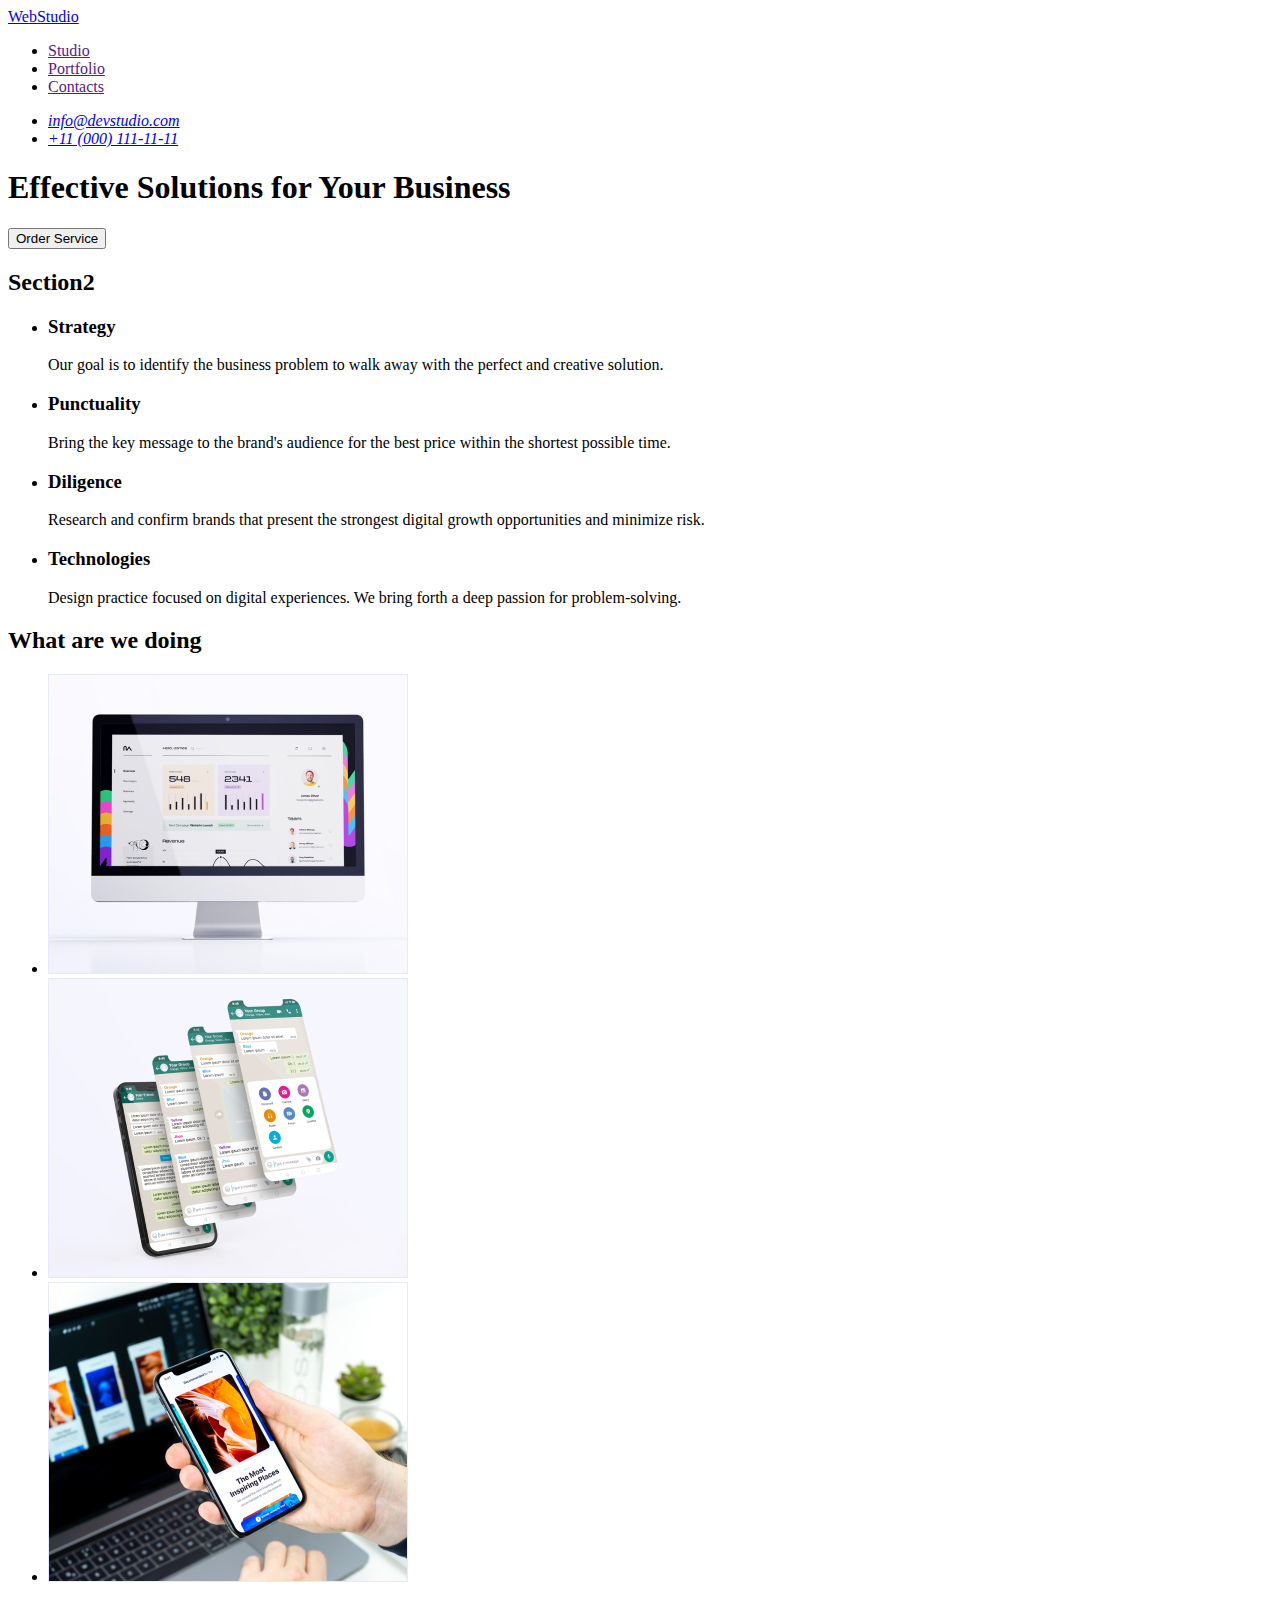
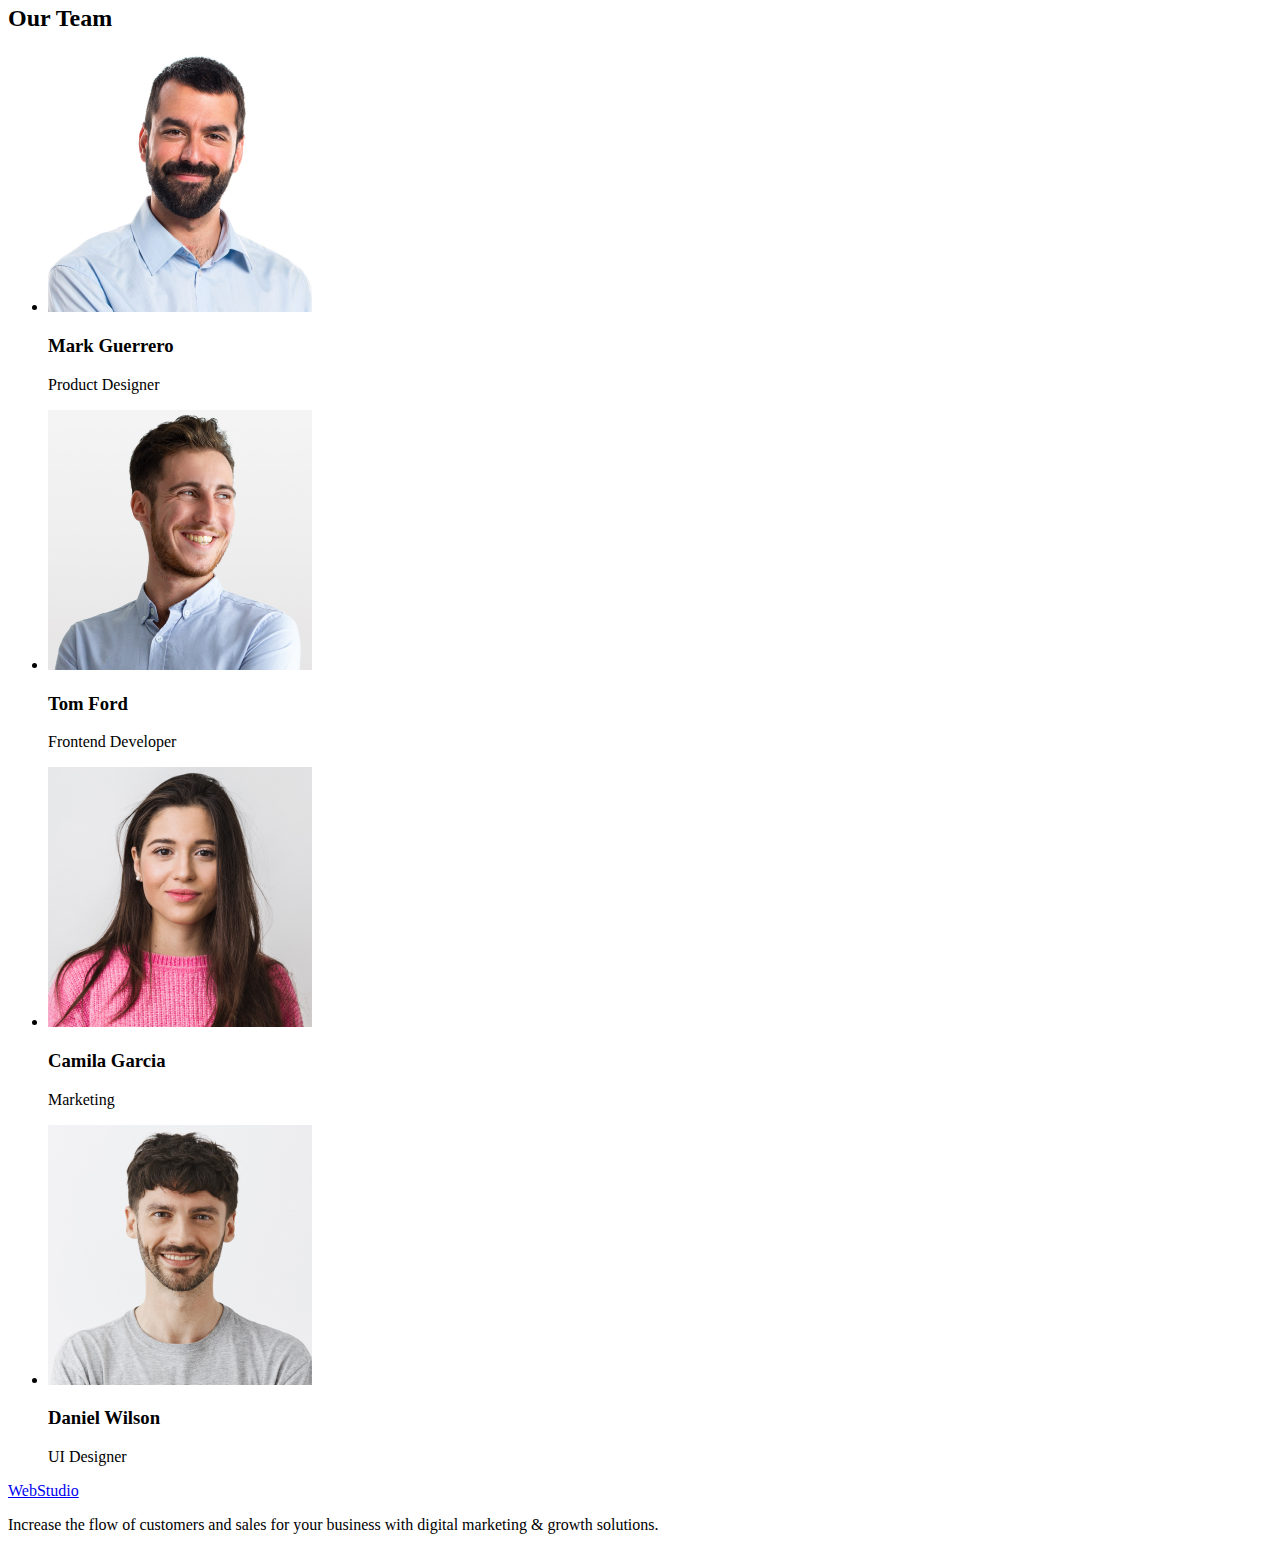
==== index.html @ 8bf3f23f "Initial commit" ====
<!DOCTYPE html>
<html lang="en">
<head>
    <meta charset="UTF-8">
    <meta http-equiv="X-UA-Compatible" content="IE=edge">
    <meta name="viewport" content="width=device-width, initial-scale=1.0">
    <title>Document</title>
</head>
<body>
    <!-- Header section -->
    <header>
        <nav>
            <a href="./index.html">WebStudio</a>
            <ul>
                <li>
                    <a href="">Studio</a>
                </li>
                <li>
                    <a href="">Portfolio</a>
                </li>
                <li>
                    <a href="">Contacts</a>
                </li>
            </ul>
        </nav>
        <address>
            <ul>
                <li>
                    <a href="mailto:info@devstudio.com">info@devstudio.com</a>
                </li>
                <li>
                    <a href="tel:+110001111111">+11 (000) 111-11-11</a>
                </li>
            </ul>
        </address>
    </header>
    <main>

        <!-- Hero section -->
        <section>
            <h1>Effective Solutions for Your Business</h1>
            <button type="button">Order Service</button>
        </section>

        <!-- Section 1 -->
        <section>
            <h2>Section2</h2>
           <ul>
            <li>
                <h3>Strategy</h3>
                <p>Our goal is to identify the business
                problem to walk away with the perfect and creative solution.</p>
            </li>
            <li>
                <h3>Punctuality</h3>
                <p>Bring the key message to the brand's audience for the best price within the shortest possible time.</p>
            </li>
            <li>
                <h3>Diligence</h3>
                <p>Research and confirm brands that present the strongest digital growth opportunities and minimize risk.</p>
            </li>
            <li>
                <h3>Technologies</h3>
                <p>Design practice focused on digital experiences. We bring forth a deep passion for problem-solving.</p>
            </li>
           </ul>
        </section>

        <!-- Section 2 -->
        <section>
            <h2>What are we doing</h2>
            <ul>
                <li>
                    <img src="./images/rectangle-71.jpg" alt="Computer Screen" width="360" height="300">
                </li>
                <li>
                    <img src="./images/rectangle-72.jpg" alt="Phone Screen" width="360" height="300" >
                </li>
                <li>
                    <img src="./images/rectangle-73.jpg" alt="Computer and Phone" width="360" height="300">
                </li>
            </ul>
        </section>

        <!-- Section 3 -->
        <section>
            <h2>Our Team</h2>
            <ul>
                <li>
                    <img src="./images/team/team1.jpg" alt="Mark Guerrero" width="264" height="260"> 
                        <h3>Mark Guerrero</h3>
                            <p>Product Designer</p>  
                </li>
                <li>
                    <img src="./images/team/team2.jpg" alt="Tom Ford" width="264" height="260"> 
                        <h3>Tom Ford</h3>
                            <p>Frontend Developer</p>
                </li>
                <li>
                    <img src="./images/team/team3.jpg" alt="Camila Garcia" width="264" height="260"> 
                        <h3>Camila Garcia</h3>
                            <p>Marketing</p>   
                </li>
                <li>
                    <img src="./images/team/team4.jpg" alt="Daniel Wilson" width="264" height="260"> 
                        <h3>Daniel Wilson</h3>
                            <p>UI Designer</p>  
                </li>
            </ul>
        </section>

    </main>
    <!-- Footer section -->
    <footer>
        <a href="./index.html">WebStudio</a>
        <p>Increase the flow of customers and sales for your business with digital marketing & growth solutions.</p>
    </footer>
</body>
</html>
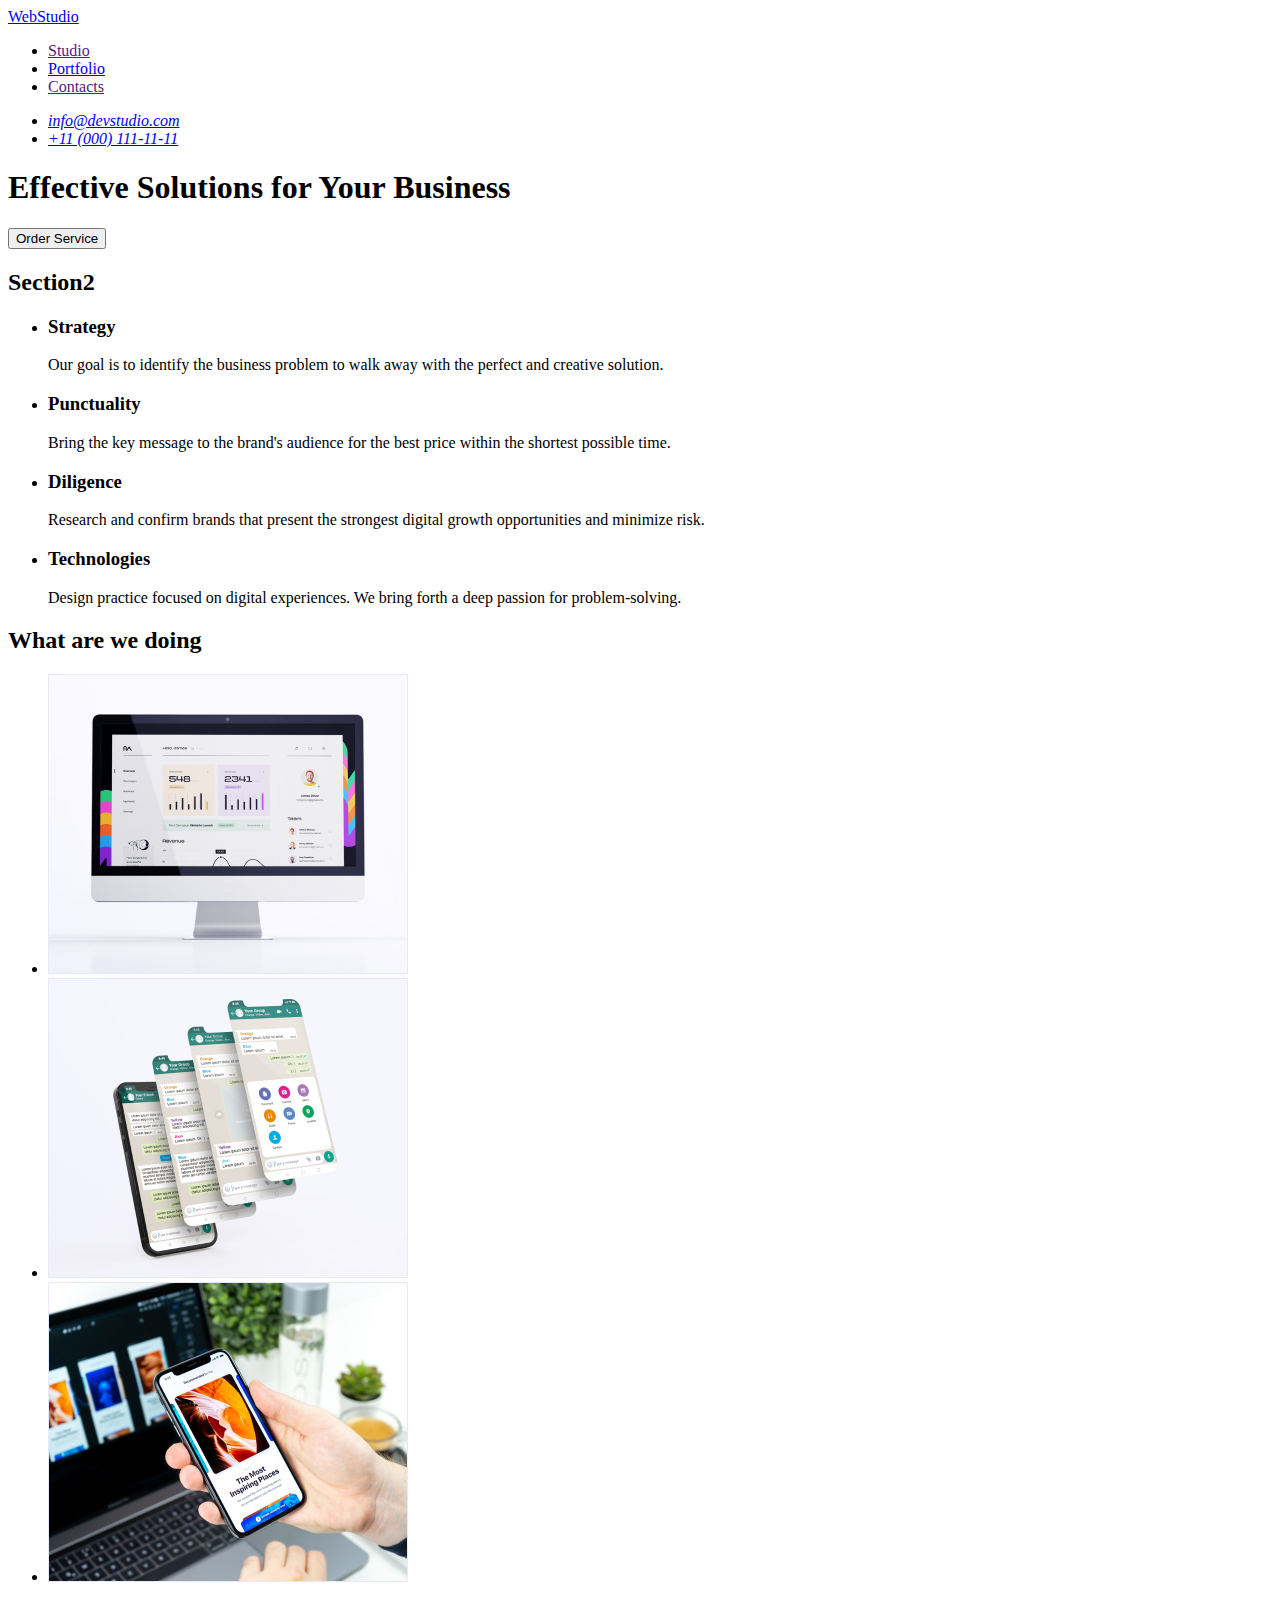
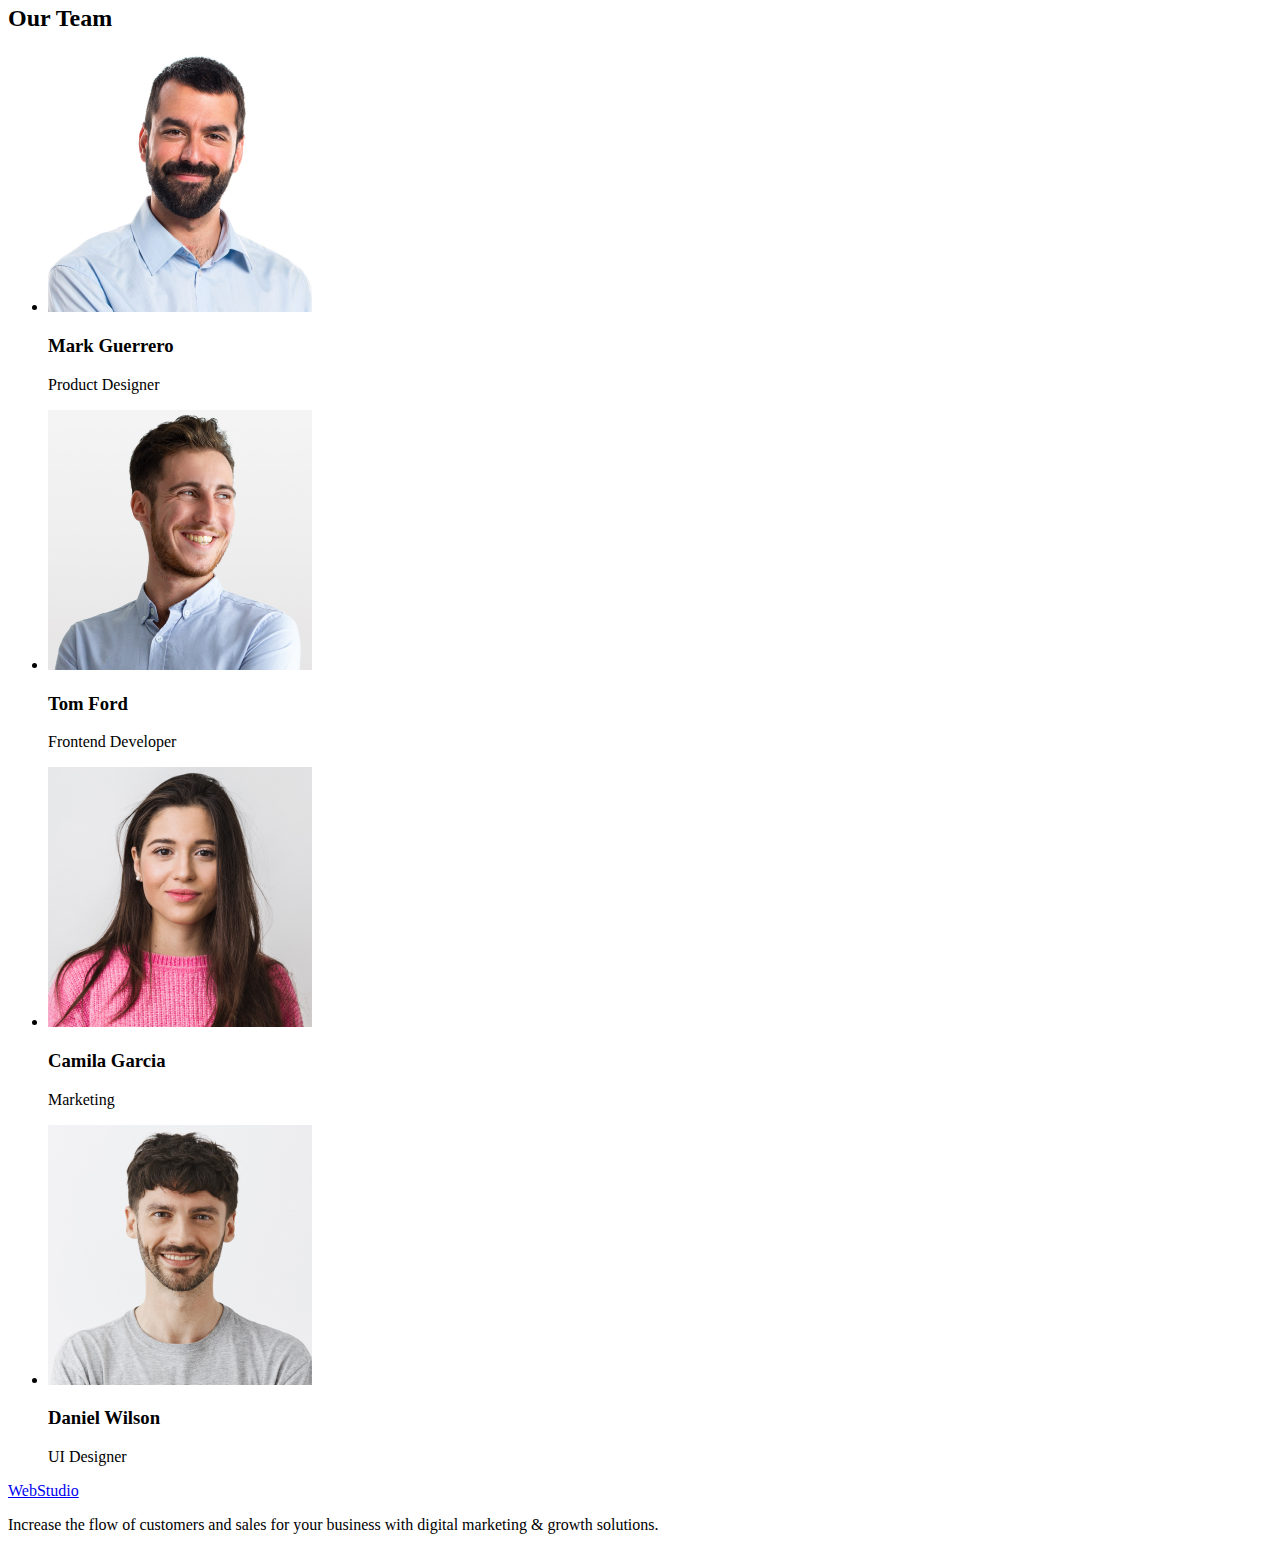
==== commit 32378236: "HW02" ====
--- a/index.html
+++ b/index.html
@@ -16,7 +16,7 @@
                     <a href="">Studio</a>
                 </li>
                 <li>
-                    <a href="">Portfolio</a>
+                    <a href="./portfolio.html">Portfolio</a>
                 </li>
                 <li>
                     <a href="">Contacts</a>
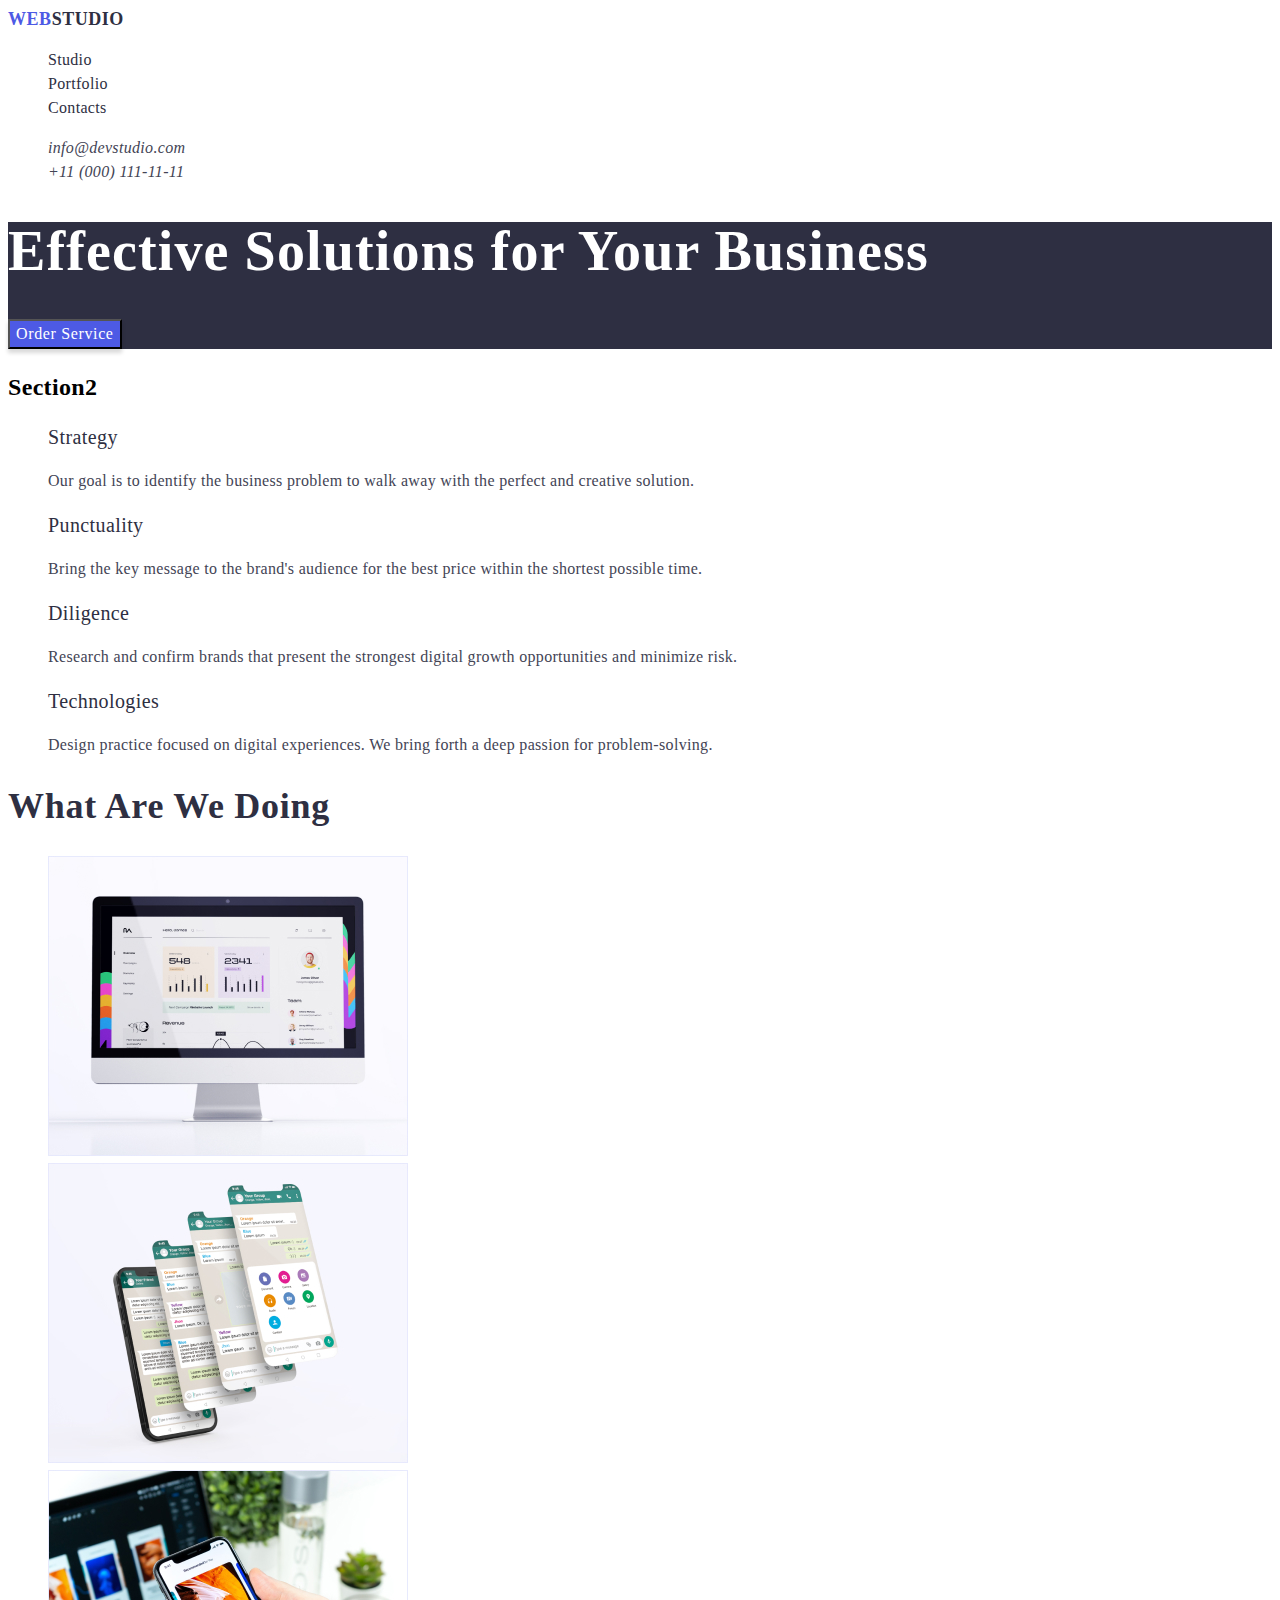
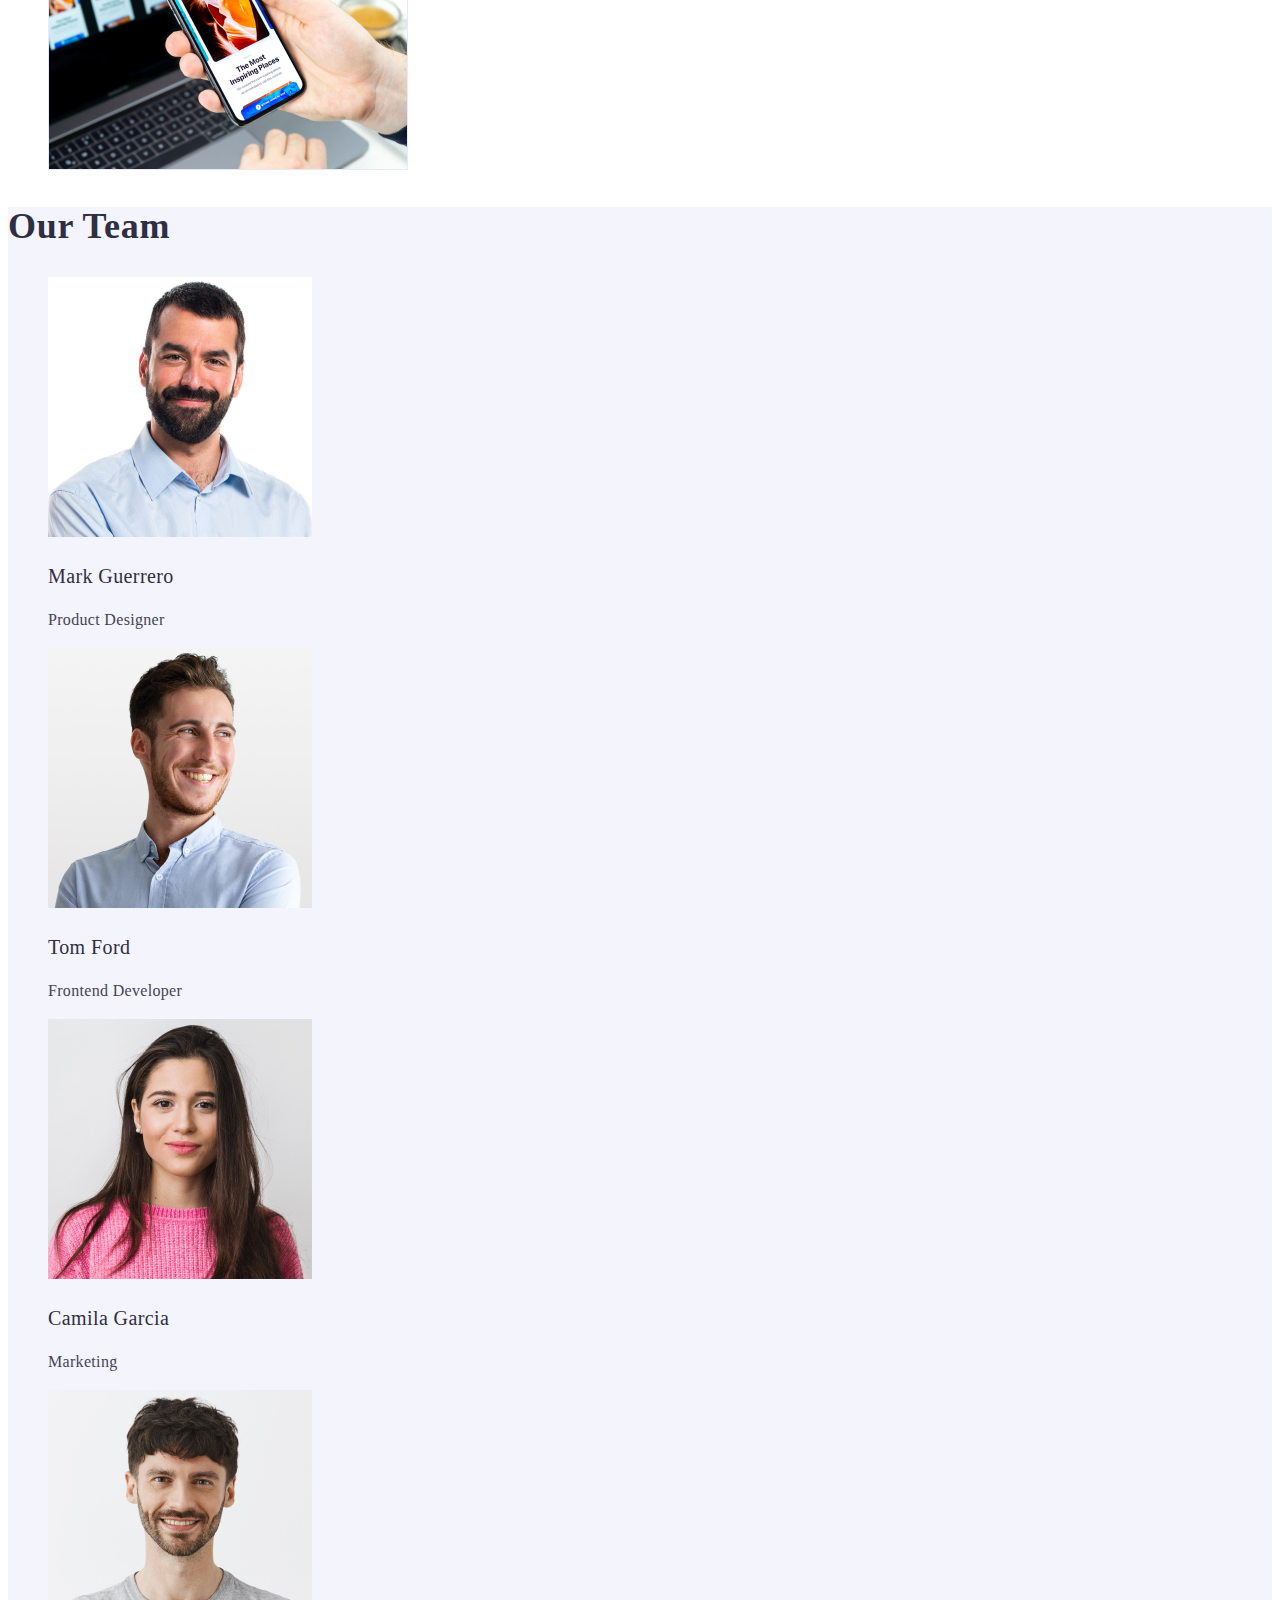
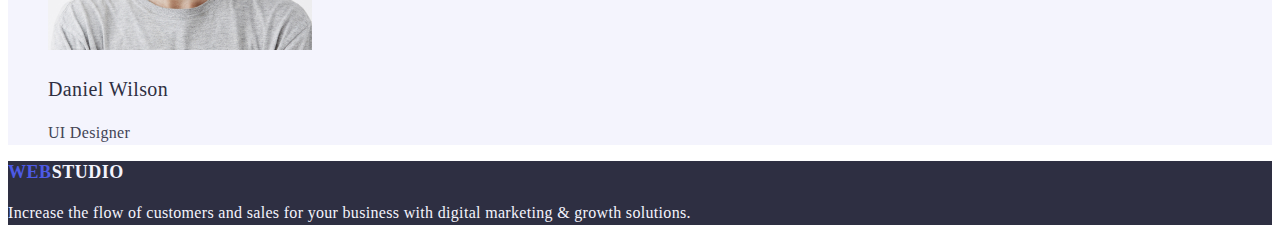
==== commit 045d1345: "HW02" ====
--- a/index.html
+++ b/index.html
@@ -5,31 +5,40 @@
     <meta http-equiv="X-UA-Compatible" content="IE=edge">
     <meta name="viewport" content="width=device-width, initial-scale=1.0">
     <title>Document</title>
+
+    <link rel="preconnect" href="https://fonts.googleapis.com">
+    <link rel="preconnect" href="https://fonts.gstatic.com" crossorigin>
+    <link
+        href="https://fonts.googleapis.com/css2?family=Montserrat:wght@400;500;600&family=Roboto:wght@400;500;700;900&display=swap"
+        rel="stylesheet">
+
+    <!-- Styles -->
+    <link rel="stylesheet" href="./css/styles.css">
 </head>
 <body>
     <!-- Header section -->
     <header>
         <nav>
-            <a href="./index.html">WebStudio</a>
-            <ul>
+            <a class="main-logo link" href="./index.html">Web<span class="header-logo-link">Studio</span></a>
+            <ul class="list">
                 <li>
-                    <a href="">Studio</a>
+                    <a class="header-link link" href="./index.html">Studio</a>
                 </li>
                 <li>
-                    <a href="./portfolio.html">Portfolio</a>
+                    <a class="header-link link" href="./portfolio.html">Portfolio</a>
                 </li>
                 <li>
-                    <a href="">Contacts</a>
+                    <a class="header-link link" href="">Contacts</a>
                 </li>
             </ul>
         </nav>
         <address>
-            <ul>
+            <ul class="list">
                 <li>
-                    <a href="mailto:info@devstudio.com">info@devstudio.com</a>
+                    <a class="header-contact link" href="mailto:info@devstudio.com">info@devstudio.com</a>
                 </li>
                 <li>
-                    <a href="tel:+110001111111">+11 (000) 111-11-11</a>
+                    <a class="header-contact link" href="tel:+110001111111">+11 (000) 111-11-11</a>
                 </li>
             </ul>
         </address>
@@ -37,39 +46,39 @@
     <main>
 
         <!-- Hero section -->
-        <section>
-            <h1>Effective Solutions for Your Business</h1>
-            <button type="button">Order Service</button>
+        <section class="hero-footer">
+            <h1 class="hero-header">Effective Solutions for Your Business</h1>
+            <button class="btn" type="button">Order Service</button>
         </section>
 
         <!-- Section 1 -->
         <section>
             <h2>Section2</h2>
-           <ul>
+           <ul class="list">
             <li>
-                <h3>Strategy</h3>
-                <p>Our goal is to identify the business
+                <h3 class="text-h3">Strategy</h3>
+                <p class="text-p">Our goal is to identify the business
                 problem to walk away with the perfect and creative solution.</p>
             </li>
             <li>
-                <h3>Punctuality</h3>
-                <p>Bring the key message to the brand's audience for the best price within the shortest possible time.</p>
+                <h3 class="text-h3">Punctuality</h3>
+                <p class="text-p">Bring the key message to the brand's audience for the best price within the shortest possible time.</p>
             </li>
             <li>
-                <h3>Diligence</h3>
-                <p>Research and confirm brands that present the strongest digital growth opportunities and minimize risk.</p>
+                <h3 class="text-h3">Diligence</h3>
+                <p class="text-p">Research and confirm brands that present the strongest digital growth opportunities and minimize risk.</p>
             </li>
             <li>
-                <h3>Technologies</h3>
-                <p>Design practice focused on digital experiences. We bring forth a deep passion for problem-solving.</p>
+                <h3 class="text-h3">Technologies</h3>
+                <p class="text-p">Design practice focused on digital experiences. We bring forth a deep passion for problem-solving.</p>
             </li>
            </ul>
         </section>
 
         <!-- Section 2 -->
         <section>
-            <h2>What are we doing</h2>
-            <ul>
+            <h2 class="text-h2">What are we doing</h2>
+            <ul class="list">
                 <li>
                     <img src="./images/rectangle-71.jpg" alt="Computer Screen" width="360" height="300">
                 </li>
@@ -83,37 +92,37 @@
         </section>
 
         <!-- Section 3 -->
-        <section>
-            <h2>Our Team</h2>
-            <ul>
+        <section class="section-3">
+            <h2 class="text-h2">Our Team</h2>
+            <ul class="list">
                 <li>
                     <img src="./images/team/team1.jpg" alt="Mark Guerrero" width="264" height="260"> 
-                        <h3>Mark Guerrero</h3>
-                            <p>Product Designer</p>  
+                        <h3 class="text-h3">Mark Guerrero</h3>
+                            <p class="text-p">Product Designer</p>  
                 </li>
                 <li>
                     <img src="./images/team/team2.jpg" alt="Tom Ford" width="264" height="260"> 
-                        <h3>Tom Ford</h3>
-                            <p>Frontend Developer</p>
+                        <h3 class="text-h3">Tom Ford</h3>
+                            <p class="text-p">Frontend Developer</p>
                 </li>
                 <li>
                     <img src="./images/team/team3.jpg" alt="Camila Garcia" width="264" height="260"> 
-                        <h3>Camila Garcia</h3>
-                            <p>Marketing</p>   
+                        <h3 class="text-h3">Camila Garcia</h3>
+                            <p class="text-p">Marketing</p>   
                 </li>
                 <li>
                     <img src="./images/team/team4.jpg" alt="Daniel Wilson" width="264" height="260"> 
-                        <h3>Daniel Wilson</h3>
-                            <p>UI Designer</p>  
+                        <h3 class="text-h3">Daniel Wilson</h3>
+                            <p class="text-p">UI Designer</p>  
                 </li>
             </ul>
         </section>
 
     </main>
     <!-- Footer section -->
-    <footer>
-        <a href="./index.html">WebStudio</a>
-        <p>Increase the flow of customers and sales for your business with digital marketing & growth solutions.</p>
+    <footer class="hero-footer">
+        <a class="main-logo link" href="./index.html">Web<span class="footer-logo-link">Studio</span></a>
+        <p class="footer-text">Increase the flow of customers and sales for your business with digital marketing & growth solutions.</p>
     </footer>
 </body>
 </html>--- a/css/styles.css
+++ b/css/styles.css
@@ -0,0 +1,164 @@
+
+/* Base styles */
+body {
+    font-family: Roboto sans-serif;
+    font-size: 16px;
+    line-height: 1.5;
+    letter-spacing: 0.02em;
+}
+
+/* reset */
+.link {
+    text-decoration: none;
+}
+.list {
+    list-style: none;
+}
+
+
+/* Header Styles */
+.main-logo {
+    font-weight: 800;
+    font-size: 18px;
+    line-height: 1.17;
+    letter-spacing: 0.03em;
+    text-transform: uppercase;
+    /* IRIS */
+    color: #4D5AE5;
+}
+.header-logo-link {
+        font-weight: 800;
+        font-size: 18px;
+        line-height: 1.17;
+        letter-spacing: 0.03em;
+        text-transform: uppercase;
+        /* NAVY BLUE */
+        color: #2E2F42;
+}
+.header-link {
+    font-weight: 500;
+    font-size: 16px;
+    line-height: 1.5;
+    /* identical to box height, or 150% */
+    letter-spacing: 0.02em;
+    /* NAVY BLUE */
+    color: #2E2F42;
+}
+.header-link:hover,
+.header-link:focus {
+    font-weight: 500;
+    font-size: 16px;
+    line-height: 1.5;
+    /* identical to box height, or 150% */
+    letter-spacing: 0.02em;
+    /* OCEAN */
+    color: #404BBF;
+}
+.header-contact {
+    font-weight: 400;
+    font-size: 16px;
+    line-height: 1.5;
+    /* identical to box height, or 150% */
+    letter-spacing: 0.02em;
+    /* SLATE */
+    color: #434455;
+}
+.header-contact:hover,
+.header-contact:focus {
+    font-weight: 400;
+    font-size: 16px;
+    line-height: 1.5;
+    /* identical to box height, or 150% */
+    letter-spacing: 0.02em;
+    /* OCEAN */
+    color: #404BBF;
+}
+
+.text-h2 {
+    font-weight: 700;
+    font-size: 36px;
+    line-height: 1.1;
+    letter-spacing: 0.02em;
+    text-transform: capitalize;
+    /* NAVY BLUE */
+    color: #2E2F42;
+}
+.text-h3 {
+    font-weight: 500;
+    font-size: 20px;
+    line-height: 1.2;
+    letter-spacing: 0.02em;
+    /* NAVY BLUE */
+    color: #2E2F42;
+}
+
+.text-p {
+    font-weight: 400;
+    font-size: 16px;
+    line-height: 1.5;
+    letter-spacing: 0.02em;
+    /* SLATE */
+    color: #434455;
+}
+
+/* Button */
+.btn {
+    font-family: inherit;
+    font-weight: 500;
+    font-size: 16px;
+    line-height: 1.5;
+    /* identical to box height, or 150% */
+    letter-spacing: 0.04em;
+    /* WHITE */
+    color: #FFFFFF;
+    /* IRIS */
+    background: #4D5AE5;
+    box-shadow: 0px 4px 4px rgba(0, 0, 0, 0.15);
+    cursor: pointer;
+}
+.btn:hover,
+.btn:focus {
+    /* OCEAN */
+    background: #404BBF;
+}
+
+/* Section 3 */
+.section-3 {
+    /* CLOUD */
+    background-color: #F4F4FD;
+}
+
+
+/* Hero Footer */
+.hero-footer {
+    /* NAVY BLUE */
+    background: #2E2F42;
+}
+
+.hero-header {
+    font-weight: 700;
+    font-size: 56px;
+    line-height: 1.07;
+    letter-spacing: 0.02em;
+    /* WHITE */
+    color: #FFFFFF;
+}
+.footer-logo-link {
+        font-weight: 800;
+        font-size: 18px;
+        line-height: 1.17;
+        /* identical to box height, or 117% */
+        letter-spacing: 0.03em;
+        text-transform: uppercase;
+        /* CLOUD */
+        color: #F4F4FD;
+}
+
+.footer-text {
+    font-weight: 400;
+    font-size: 16px;
+    line-height: 1.5;
+    letter-spacing: 0.02em;
+    /* CLOUD */
+    color: #F4F4FD;
+}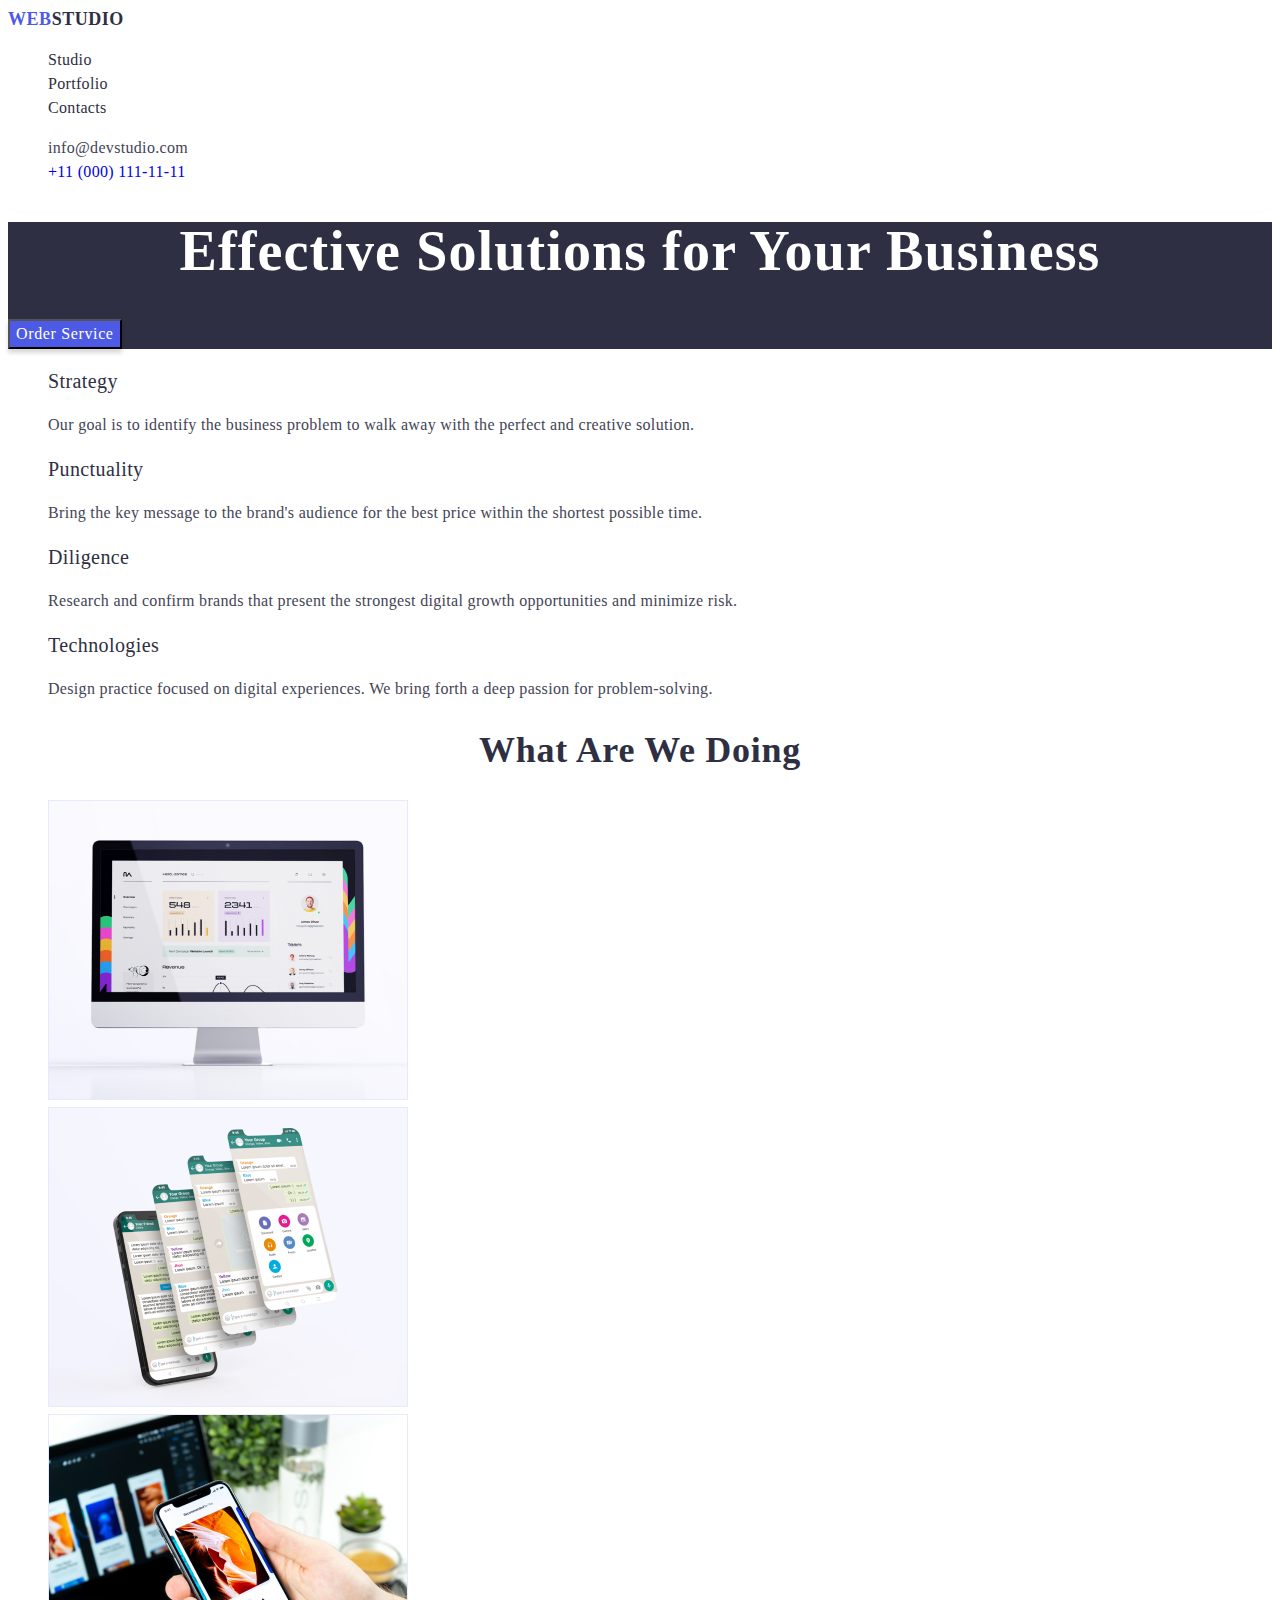
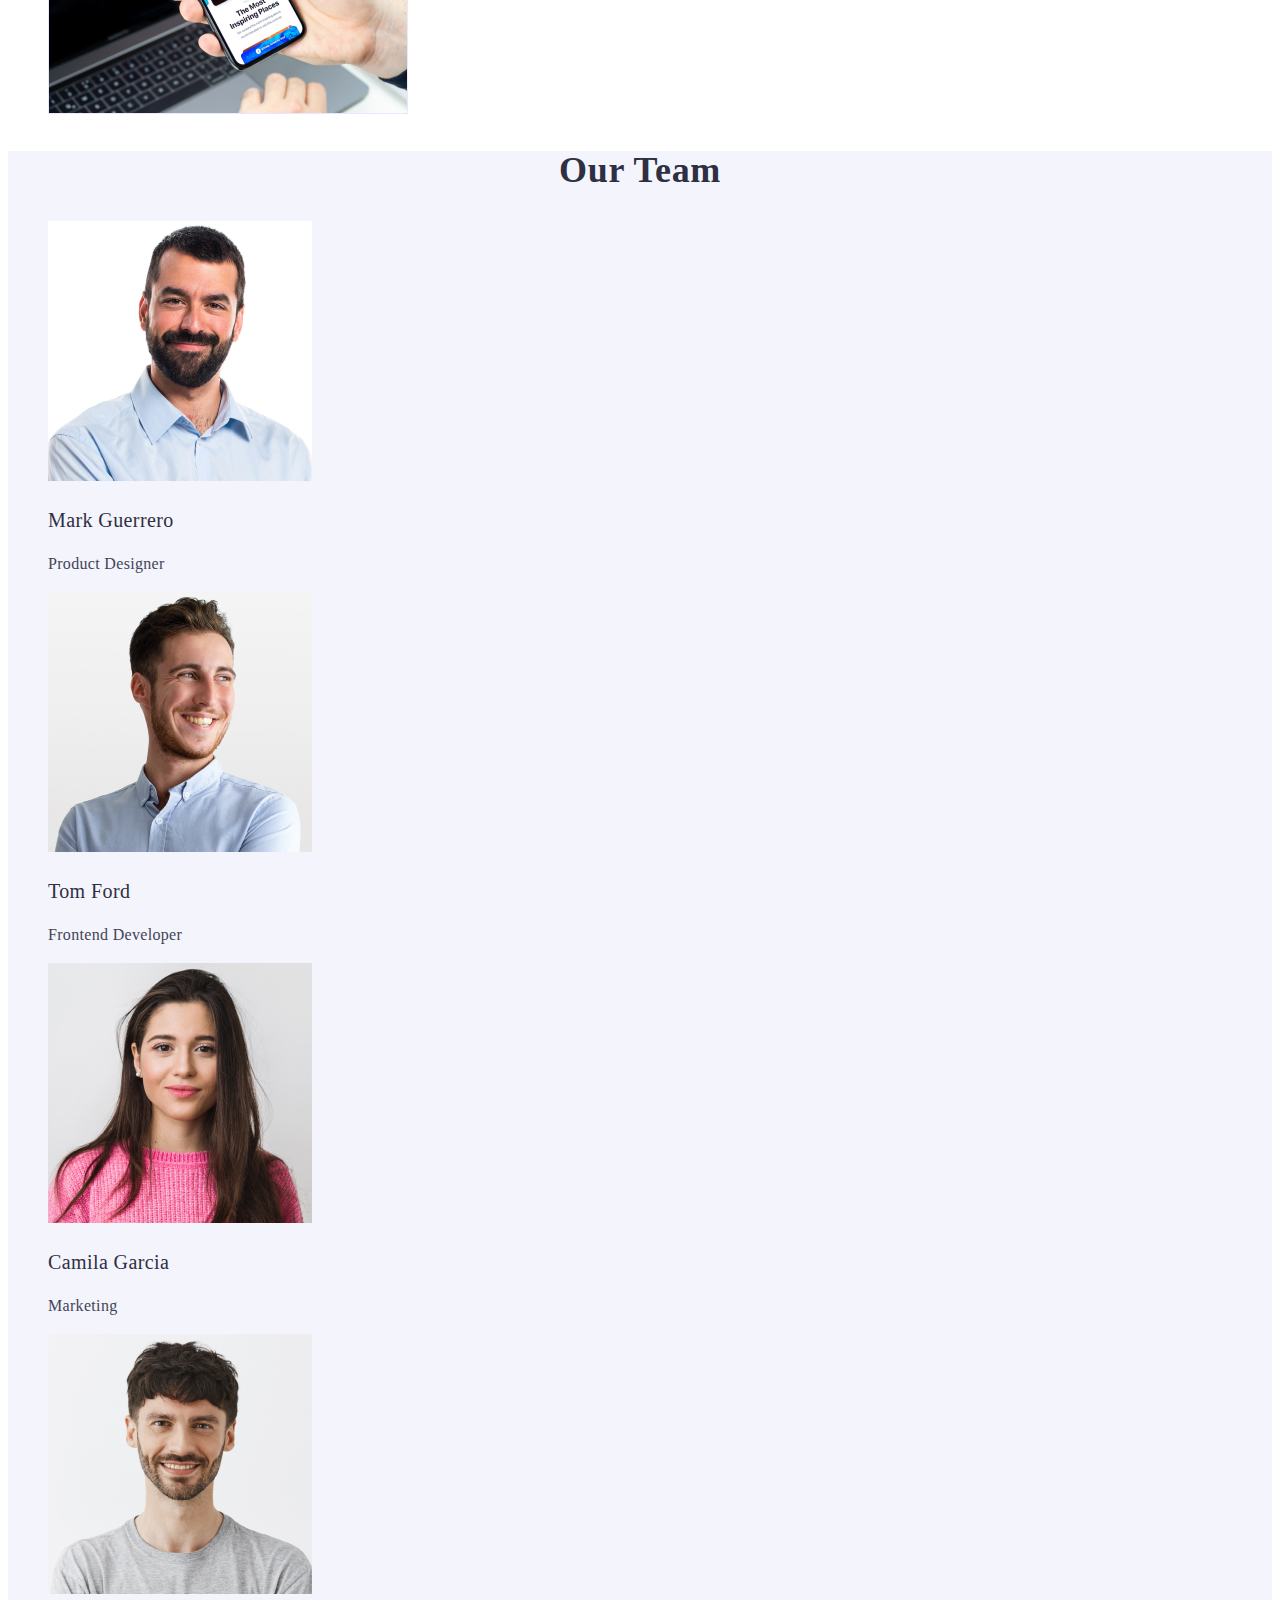
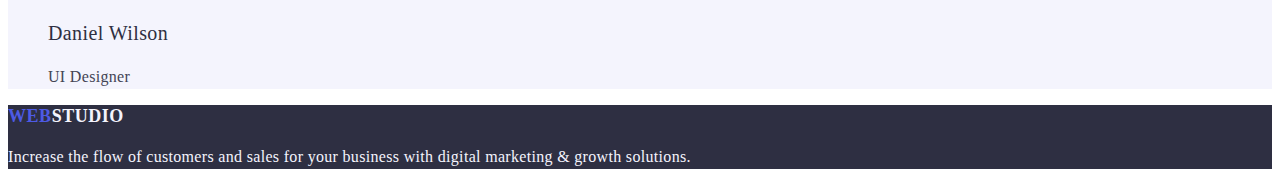
==== commit d368d169: "HW02" ====
--- a/index.html
+++ b/index.html
@@ -6,12 +6,18 @@
     <meta name="viewport" content="width=device-width, initial-scale=1.0">
     <title>Document</title>
 
+    <!-- Fonts -->
     <link rel="preconnect" href="https://fonts.googleapis.com">
     <link rel="preconnect" href="https://fonts.gstatic.com" crossorigin>
     <link
-        href="https://fonts.googleapis.com/css2?family=Montserrat:wght@400;500;600&family=Roboto:wght@400;500;700;900&display=swap"
-        rel="stylesheet">
-
+    href="https://fonts.googleapis.com/css2?family=Montserrat:wght@400;500;600&family=Roboto:wght@400;500;700;900&display=swap"
+    rel="stylesheet">
+    <link rel="preconnect" href="https://fonts.googleapis.com">
+    <link rel="preconnect" href="https://fonts.gstatic.com" crossorigin>
+    <link
+    href="https://fonts.googleapis.com/css2?family=Montserrat:wght@400;500;600&family=Raleway:wght@400;500;600;700;800&family=Roboto:wght@400;500;700;900&display=swap"
+    rel="stylesheet">
+    
     <!-- Styles -->
     <link rel="stylesheet" href="./css/styles.css">
 </head>
@@ -32,13 +38,13 @@
                 </li>
             </ul>
         </nav>
-        <address>
+        <address class="header-contact">
             <ul class="list">
                 <li>
                     <a class="header-contact link" href="mailto:info@devstudio.com">info@devstudio.com</a>
                 </li>
                 <li>
-                    <a class="header-contact link" href="tel:+110001111111">+11 (000) 111-11-11</a>
+                    <a class="header- contact link" href="tel:+110001111111">+11 (000) 111-11-11</a>
                 </li>
             </ul>
         </address>
@@ -53,7 +59,7 @@
 
         <!-- Section 1 -->
         <section>
-            <h2>Section2</h2>
+            <h2 class="text-h2" hidden="hidden">Section2</h2>
            <ul class="list">
             <li>
                 <h3 class="text-h3">Strategy</h3>
--- a/css/styles.css
+++ b/css/styles.css
@@ -1,10 +1,20 @@
+:root {
+    --background: #FFFFFF;
+    --iris: #4D5AE5;
+    --navy-blue: #2E2F42;
+    --ocean: #404BBF;
+    --slate: #434455;
+    --cloud: #F4F4FD;
+}
 
 /* Base styles */
 body {
-    font-family: Roboto sans-serif;
+    font-family: "Roboto" sans-serif;
     font-size: 16px;
     line-height: 1.5;
     letter-spacing: 0.02em;
+    color: #434455;
+    background-color: var(--background);
 }
 
 /* reset */
@@ -18,78 +28,70 @@
 
 /* Header Styles */
 .main-logo {
+    font-family: "Roboto" sans-serif;
     font-weight: 800;
     font-size: 18px;
     line-height: 1.17;
     letter-spacing: 0.03em;
     text-transform: uppercase;
-    /* IRIS */
-    color: #4D5AE5;
+    color: var(--iris);
 }
 .header-logo-link {
-        font-weight: 800;
-        font-size: 18px;
-        line-height: 1.17;
-        letter-spacing: 0.03em;
-        text-transform: uppercase;
-        /* NAVY BLUE */
-        color: #2E2F42;
+    font-weight: 800;
+    font-size: 18px;
+    line-height: 1.17;
+    letter-spacing: 0.03em;
+    text-transform: uppercase;
+    color: var(--navy-blue)
 }
 .header-link {
     font-weight: 500;
     font-size: 16px;
     line-height: 1.5;
-    /* identical to box height, or 150% */
     letter-spacing: 0.02em;
-    /* NAVY BLUE */
-    color: #2E2F42;
+    color: var(--navy-blue);
 }
 .header-link:hover,
 .header-link:focus {
     font-weight: 500;
     font-size: 16px;
     line-height: 1.5;
-    /* identical to box height, or 150% */
     letter-spacing: 0.02em;
-    /* OCEAN */
-    color: #404BBF;
+    color: var(--ocean);
 }
 .header-contact {
+    font-style: normal;
     font-weight: 400;
     font-size: 16px;
     line-height: 1.5;
-    /* identical to box height, or 150% */
     letter-spacing: 0.02em;
-    /* SLATE */
-    color: #434455;
+    color: var(--slate);
 }
 .header-contact:hover,
 .header-contact:focus {
     font-weight: 400;
     font-size: 16px;
     line-height: 1.5;
-    /* identical to box height, or 150% */
     letter-spacing: 0.02em;
-    /* OCEAN */
-    color: #404BBF;
+    color: var(--ocean);
 }
 
 .text-h2 {
+    line-height: 1.11;
+    text-align: center;
     font-weight: 700;
     font-size: 36px;
     line-height: 1.1;
     letter-spacing: 0.02em;
     text-transform: capitalize;
-    /* NAVY BLUE */
-    color: #2E2F42;
+    color: var(--navy-blue);
 }
 .text-h3 {
     font-weight: 500;
     font-size: 20px;
     line-height: 1.2;
     letter-spacing: 0.02em;
-    /* NAVY BLUE */
-    color: #2E2F42;
+    color: var(--navy-blue);
 }
 
 .text-p {
@@ -97,8 +99,7 @@
     font-size: 16px;
     line-height: 1.5;
     letter-spacing: 0.02em;
-    /* SLATE */
-    color: #434455;
+    color: var(--slate);
 }
 
 /* Button */
@@ -107,51 +108,43 @@
     font-weight: 500;
     font-size: 16px;
     line-height: 1.5;
-    /* identical to box height, or 150% */
     letter-spacing: 0.04em;
-    /* WHITE */
-    color: #FFFFFF;
-    /* IRIS */
-    background: #4D5AE5;
+    color: var(--background);
+    background: var(--iris);
     box-shadow: 0px 4px 4px rgba(0, 0, 0, 0.15);
     cursor: pointer;
 }
 .btn:hover,
 .btn:focus {
-    /* OCEAN */
-    background: #404BBF;
+    background: var(--ocean);
 }
 
 /* Section 3 */
 .section-3 {
-    /* CLOUD */
-    background-color: #F4F4FD;
+   background-color: var(--cloud);
 }
 
 
 /* Hero Footer */
 .hero-footer {
-    /* NAVY BLUE */
-    background: #2E2F42;
+    background: var(--navy-blue);
 }
 
 .hero-header {
+    text-align: center;
     font-weight: 700;
     font-size: 56px;
     line-height: 1.07;
     letter-spacing: 0.02em;
-    /* WHITE */
-    color: #FFFFFF;
+    color: var(--background);
 }
 .footer-logo-link {
         font-weight: 800;
         font-size: 18px;
         line-height: 1.17;
-        /* identical to box height, or 117% */
         letter-spacing: 0.03em;
         text-transform: uppercase;
-        /* CLOUD */
-        color: #F4F4FD;
+        color: var(--cloud);
 }
 
 .footer-text {
@@ -160,5 +153,5 @@
     line-height: 1.5;
     letter-spacing: 0.02em;
     /* CLOUD */
-    color: #F4F4FD;
+    color: var(--cloud);
 }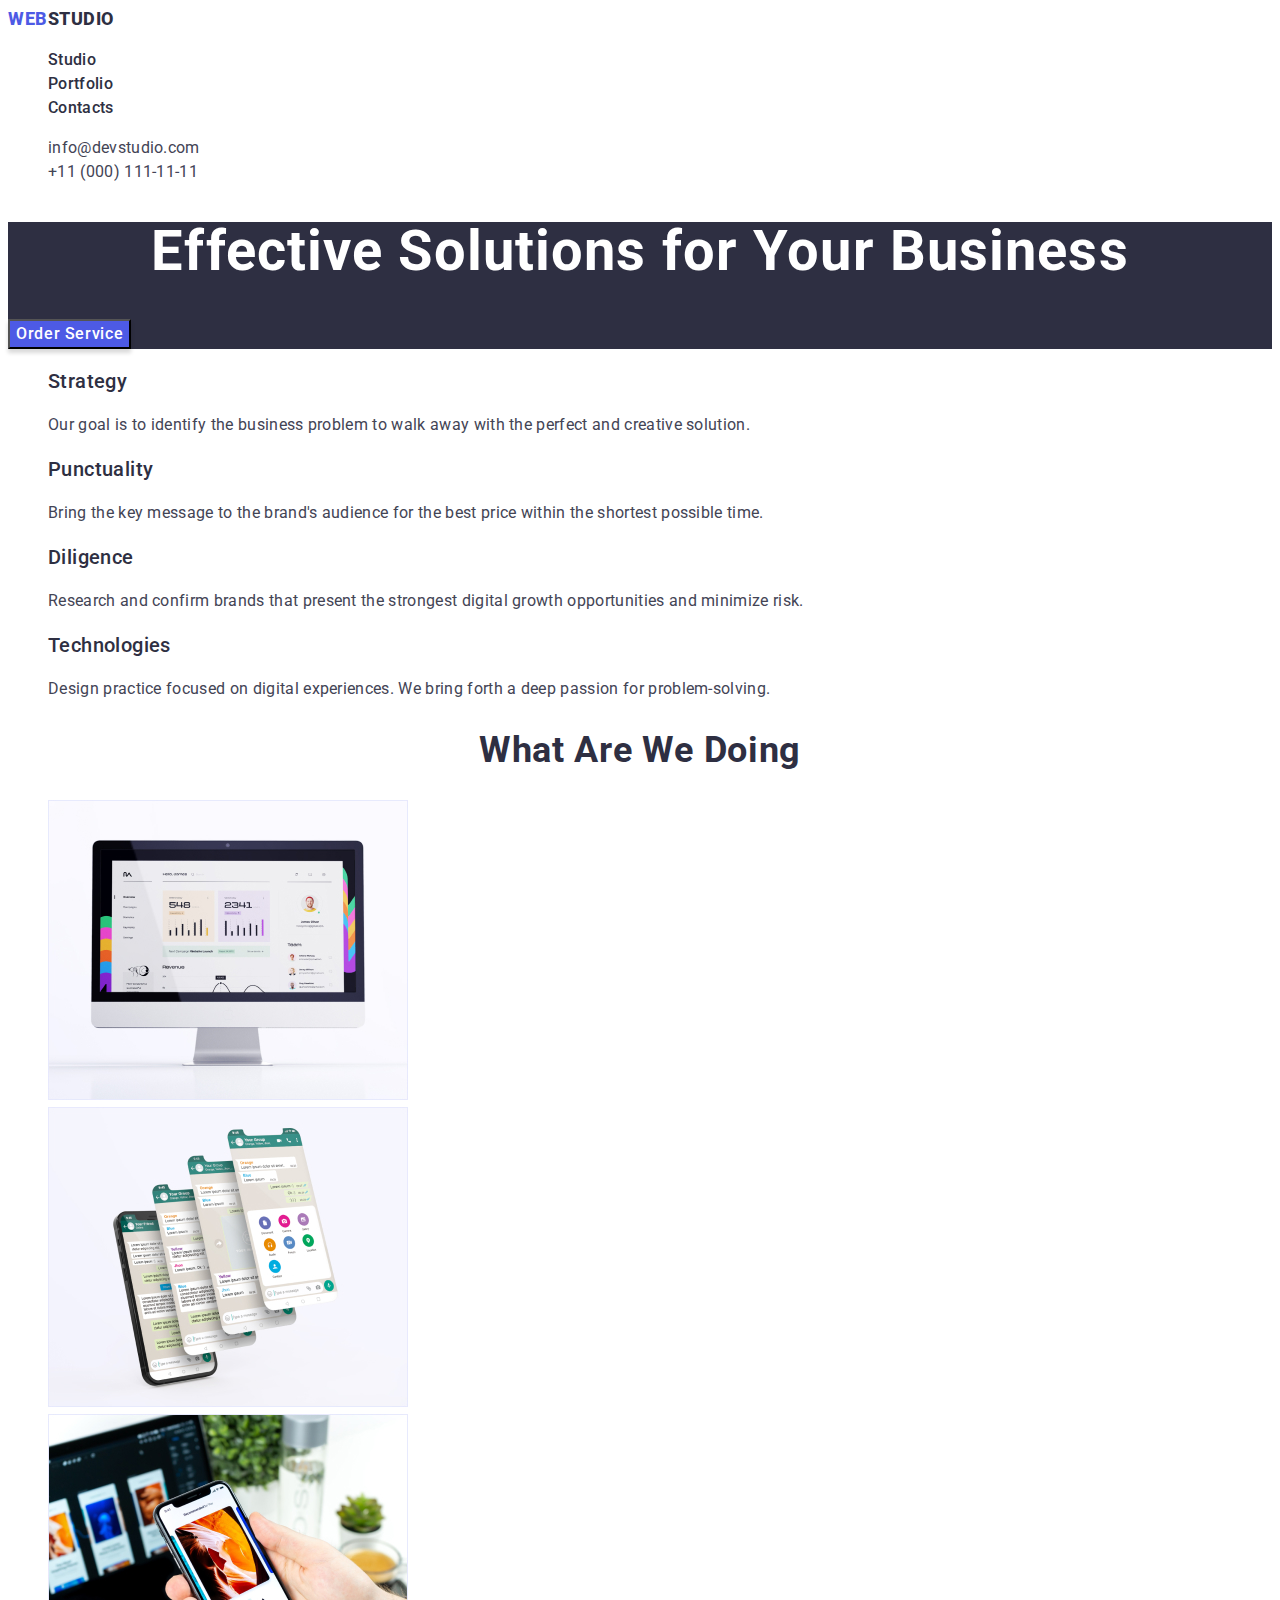
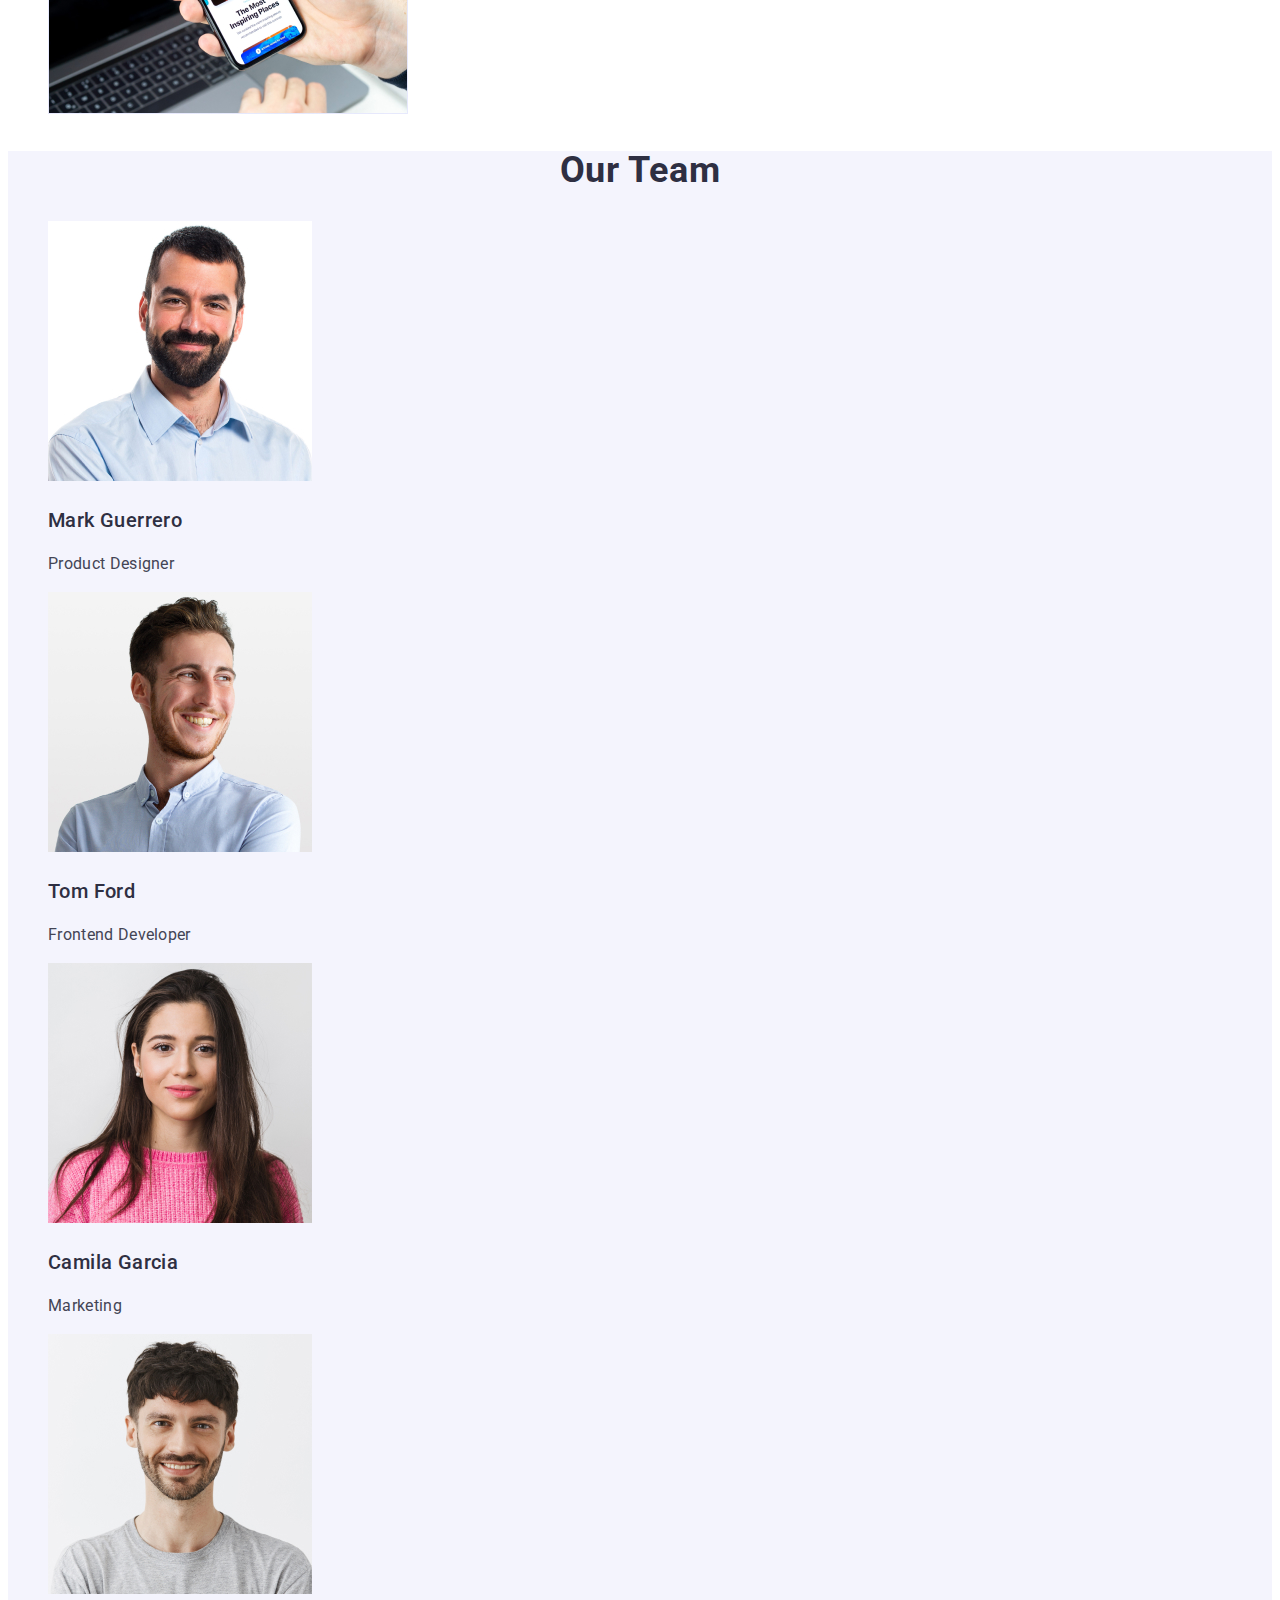
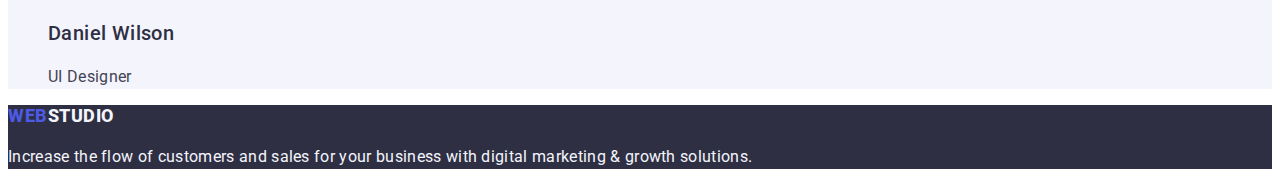
==== commit 1cf75249: "HW02" ====
--- a/index.html
+++ b/index.html
@@ -44,7 +44,7 @@
                     <a class="header-contact link" href="mailto:info@devstudio.com">info@devstudio.com</a>
                 </li>
                 <li>
-                    <a class="header- contact link" href="tel:+110001111111">+11 (000) 111-11-11</a>
+                    <a class="header-contact link" href="tel:+110001111111">+11 (000) 111-11-11</a>
                 </li>
             </ul>
         </address>
@@ -59,23 +59,23 @@
 
         <!-- Section 1 -->
         <section>
-            <h2 class="text-h2" hidden="hidden">Section2</h2>
+            <h2 class="text-header-two" hidden="hidden">Section2</h2>
            <ul class="list">
             <li>
-                <h3 class="text-h3">Strategy</h3>
+                <h3 class="text-header-three">Strategy</h3>
                 <p class="text-p">Our goal is to identify the business
                 problem to walk away with the perfect and creative solution.</p>
             </li>
             <li>
-                <h3 class="text-h3">Punctuality</h3>
+                <h3 class="text-header-three">Punctuality</h3>
                 <p class="text-p">Bring the key message to the brand's audience for the best price within the shortest possible time.</p>
             </li>
             <li>
-                <h3 class="text-h3">Diligence</h3>
+                <h3 class="text-header-three">Diligence</h3>
                 <p class="text-p">Research and confirm brands that present the strongest digital growth opportunities and minimize risk.</p>
             </li>
             <li>
-                <h3 class="text-h3">Technologies</h3>
+                <h3 class="text-header-three">Technologies</h3>
                 <p class="text-p">Design practice focused on digital experiences. We bring forth a deep passion for problem-solving.</p>
             </li>
            </ul>
@@ -83,7 +83,7 @@
 
         <!-- Section 2 -->
         <section>
-            <h2 class="text-h2">What are we doing</h2>
+            <h2 class="text-header-two">What are we doing</h2>
             <ul class="list">
                 <li>
                     <img src="./images/rectangle-71.jpg" alt="Computer Screen" width="360" height="300">
@@ -98,27 +98,27 @@
         </section>
 
         <!-- Section 3 -->
-        <section class="section-3">
-            <h2 class="text-h2">Our Team</h2>
+        <section class="section-three">
+            <h2 class="text-header-two">Our Team</h2>
             <ul class="list">
                 <li>
                     <img src="./images/team/team1.jpg" alt="Mark Guerrero" width="264" height="260"> 
-                        <h3 class="text-h3">Mark Guerrero</h3>
+                        <h3 class="text-header-three">Mark Guerrero</h3>
                             <p class="text-p">Product Designer</p>  
                 </li>
                 <li>
                     <img src="./images/team/team2.jpg" alt="Tom Ford" width="264" height="260"> 
-                        <h3 class="text-h3">Tom Ford</h3>
+                        <h3 class="text-header-three">Tom Ford</h3>
                             <p class="text-p">Frontend Developer</p>
                 </li>
                 <li>
                     <img src="./images/team/team3.jpg" alt="Camila Garcia" width="264" height="260"> 
-                        <h3 class="text-h3">Camila Garcia</h3>
+                        <h3 class="text-header-three">Camila Garcia</h3>
                             <p class="text-p">Marketing</p>   
                 </li>
                 <li>
                     <img src="./images/team/team4.jpg" alt="Daniel Wilson" width="264" height="260"> 
-                        <h3 class="text-h3">Daniel Wilson</h3>
+                        <h3 class="text-header-three">Daniel Wilson</h3>
                             <p class="text-p">UI Designer</p>  
                 </li>
             </ul>
--- a/css/styles.css
+++ b/css/styles.css
@@ -9,7 +9,7 @@
 
 /* Base styles */
 body {
-    font-family: "Roboto" sans-serif;
+    font-family: "Roboto", sans-serif;
     font-size: 16px;
     line-height: 1.5;
     letter-spacing: 0.02em;
@@ -28,7 +28,7 @@
 
 /* Header Styles */
 .main-logo {
-    font-family: "Roboto" sans-serif;
+    font-family: "Raleway" sans-serif;
     font-weight: 800;
     font-size: 18px;
     line-height: 1.17;
@@ -76,7 +76,7 @@
     color: var(--ocean);
 }
 
-.text-h2 {
+.text-header-two {
     line-height: 1.11;
     text-align: center;
     font-weight: 700;
@@ -86,7 +86,7 @@
     text-transform: capitalize;
     color: var(--navy-blue);
 }
-.text-h3 {
+.text-header-three {
     font-weight: 500;
     font-size: 20px;
     line-height: 1.2;
@@ -104,7 +104,7 @@
 
 /* Button */
 .btn {
-    font-family: inherit;
+    font-family: "Roboto", sans-serif;
     font-weight: 500;
     font-size: 16px;
     line-height: 1.5;
@@ -120,7 +120,7 @@
 }
 
 /* Section 3 */
-.section-3 {
+.section-three {
    background-color: var(--cloud);
 }
 
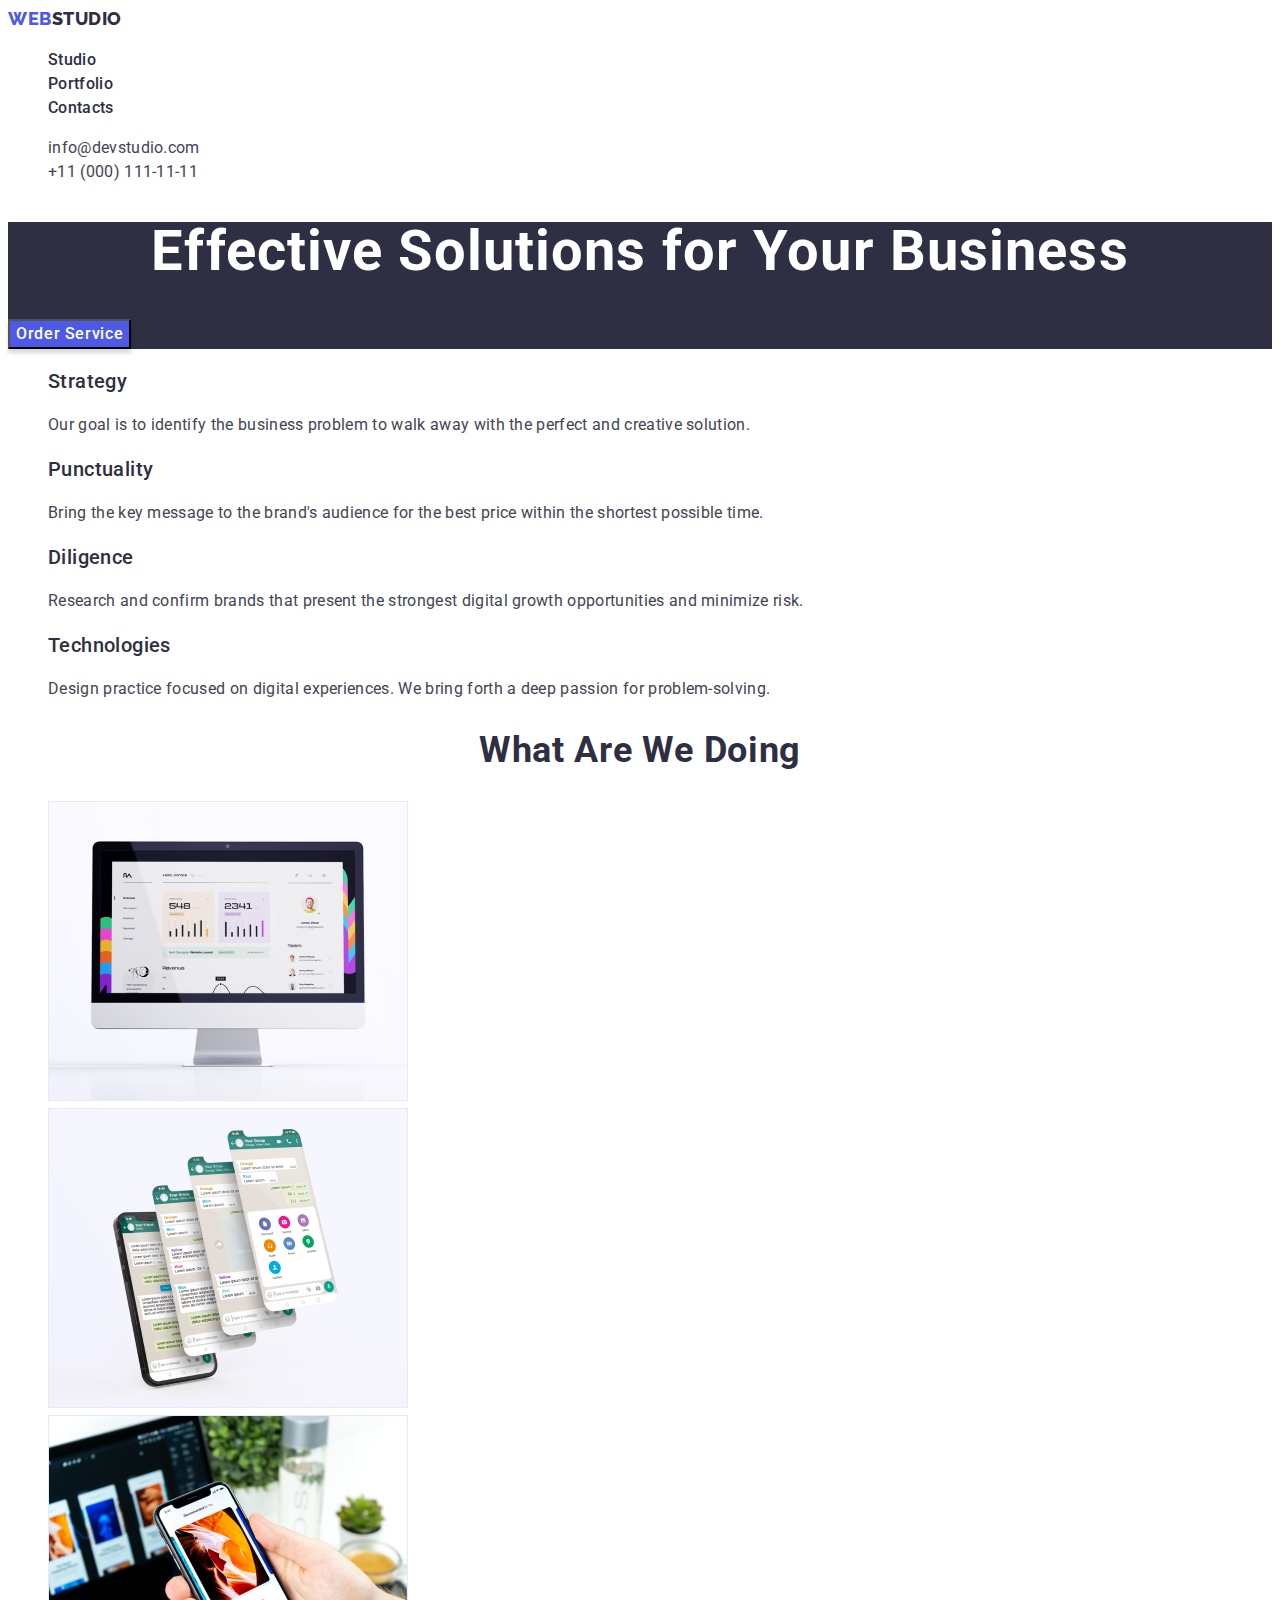
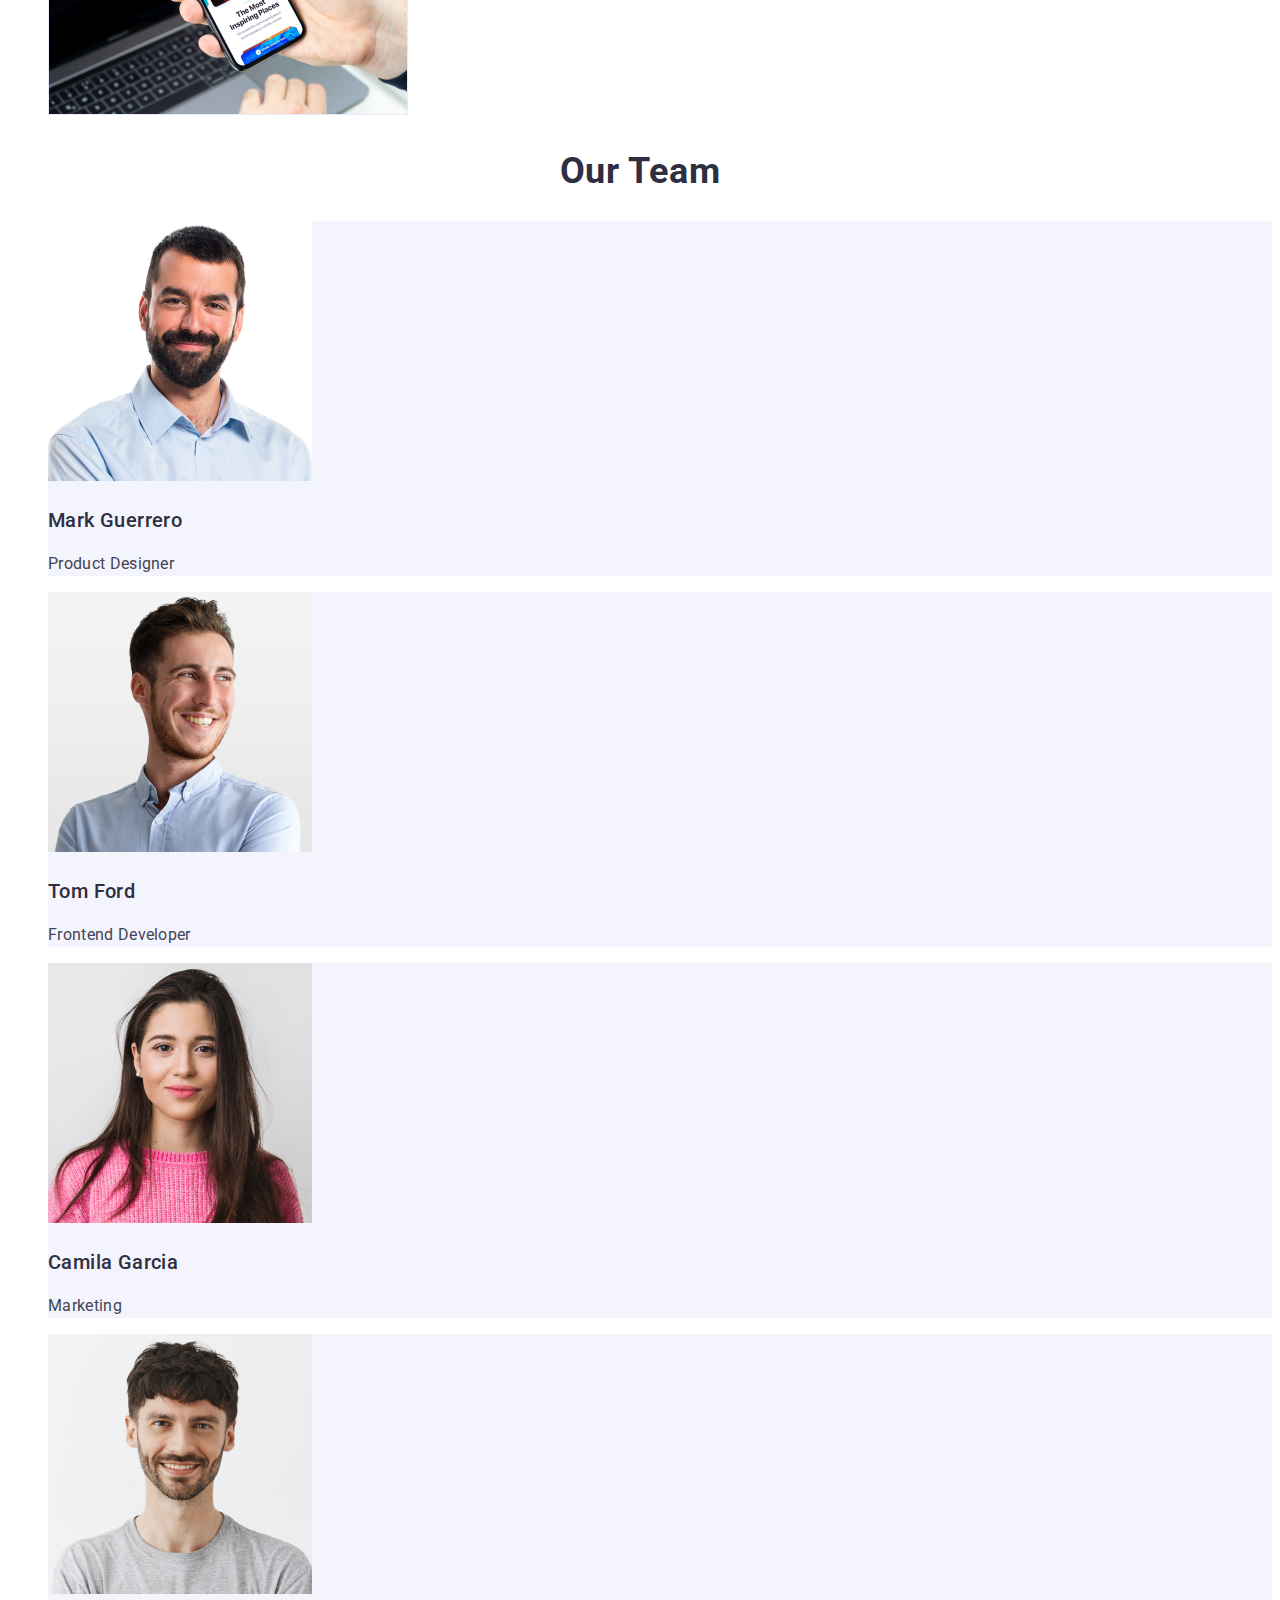
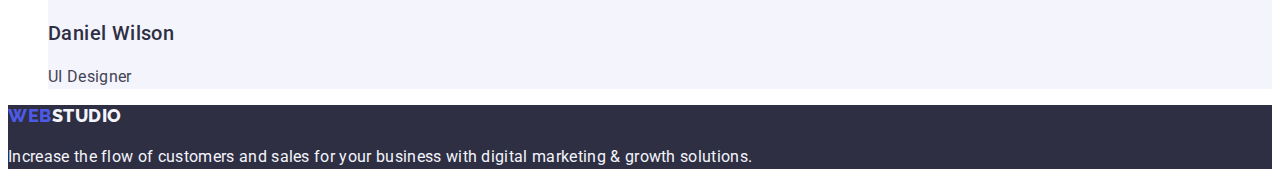
==== commit 4d43357c: "HW02" ====
--- a/index.html
+++ b/index.html
@@ -98,25 +98,25 @@
         </section>
 
         <!-- Section 3 -->
-        <section class="section-three">
+        <section>
             <h2 class="text-header-two">Our Team</h2>
             <ul class="list">
-                <li>
+                <li class="section-three">
                     <img src="./images/team/team1.jpg" alt="Mark Guerrero" width="264" height="260"> 
                         <h3 class="text-header-three">Mark Guerrero</h3>
                             <p class="text-p">Product Designer</p>  
                 </li>
-                <li>
+                <li class="section-three">
                     <img src="./images/team/team2.jpg" alt="Tom Ford" width="264" height="260"> 
                         <h3 class="text-header-three">Tom Ford</h3>
                             <p class="text-p">Frontend Developer</p>
                 </li>
-                <li>
+                <li class="section-three">
                     <img src="./images/team/team3.jpg" alt="Camila Garcia" width="264" height="260"> 
                         <h3 class="text-header-three">Camila Garcia</h3>
                             <p class="text-p">Marketing</p>   
                 </li>
-                <li>
+                <li class="section-three">
                     <img src="./images/team/team4.jpg" alt="Daniel Wilson" width="264" height="260"> 
                         <h3 class="text-header-three">Daniel Wilson</h3>
                             <p class="text-p">UI Designer</p>  
--- a/css/styles.css
+++ b/css/styles.css
@@ -23,12 +23,13 @@
 }
 .list {
     list-style: none;
+    background-color: #FFFFFF;
 }
 
 
 /* Header Styles */
 .main-logo {
-    font-family: "Raleway" sans-serif;
+    font-family: "Raleway", sans-serif;
     font-weight: 800;
     font-size: 18px;
     line-height: 1.17;
@@ -37,6 +38,7 @@
     color: var(--iris);
 }
 .header-logo-link {
+    font-family: "Raleway", sans-serif;
     font-weight: 800;
     font-size: 18px;
     line-height: 1.17;
@@ -77,11 +79,10 @@
 }
 
 .text-header-two {
-    line-height: 1.11;
     text-align: center;
     font-weight: 700;
     font-size: 36px;
-    line-height: 1.1;
+    line-height: 1.11;
     letter-spacing: 0.02em;
     text-transform: capitalize;
     color: var(--navy-blue);
@@ -115,8 +116,21 @@
     cursor: pointer;
 }
 .btn:hover,
-.btn:focus {
+.btn:focus,
+.btn-portfolio:hover,
+.btn-portfolio:focus {
     background: var(--ocean);
+}
+.btn-portfolio {
+    font-family: "Roboto", sans-serif;
+    font-weight: 500;
+    font-size: 16px;
+    line-height: 1.5;
+    letter-spacing: 0.04em;
+    color: var(--iris);
+    background: var(--cloud);
+    box-shadow: 0px 4px 4px rgba(0, 0, 0, 0.15);
+    cursor: pointer;
 }
 
 /* Section 3 */
@@ -139,12 +153,13 @@
     color: var(--background);
 }
 .footer-logo-link {
-        font-weight: 800;
-        font-size: 18px;
-        line-height: 1.17;
-        letter-spacing: 0.03em;
-        text-transform: uppercase;
-        color: var(--cloud);
+    font-family: "Raleway", sans-serif;
+    font-weight: 800;
+    font-size: 18px;
+    line-height: 1.17;
+    letter-spacing: 0.03em;
+    text-transform: uppercase;
+    color: var(--cloud);
 }
 
 .footer-text {
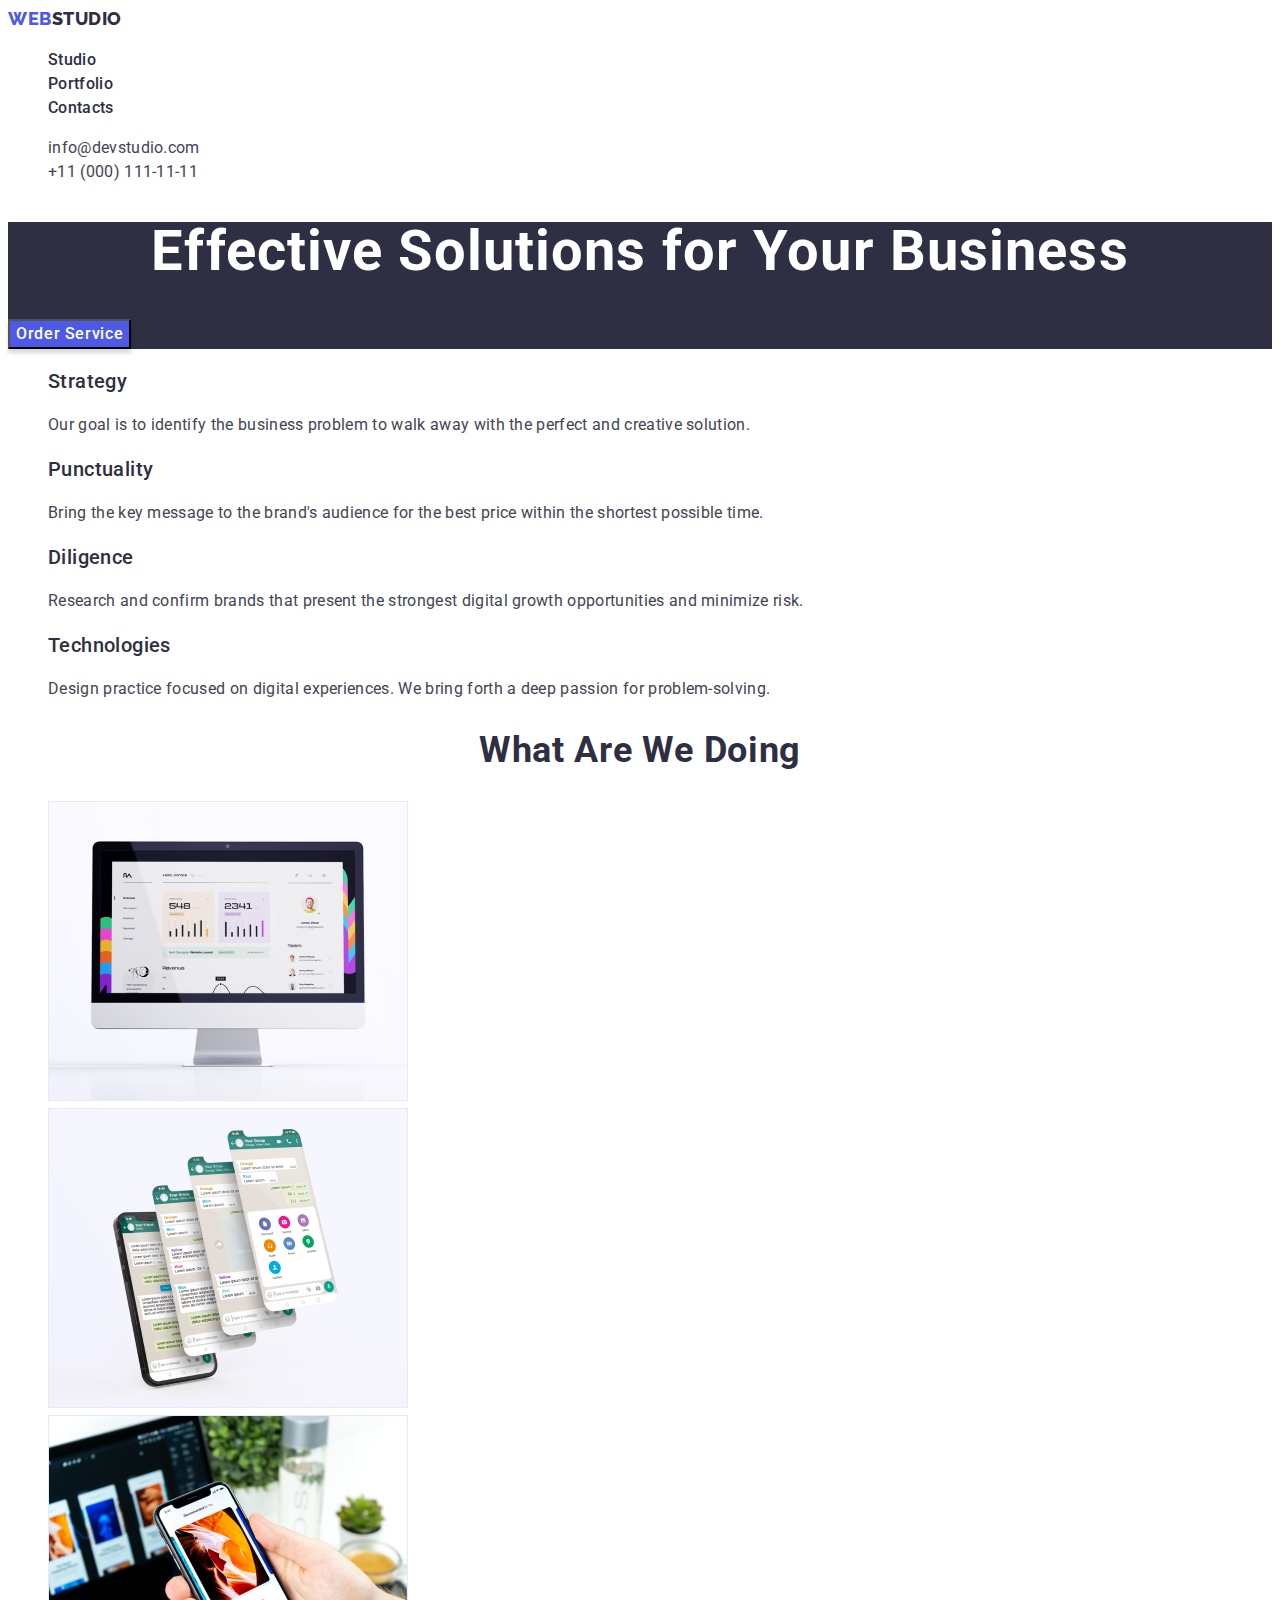
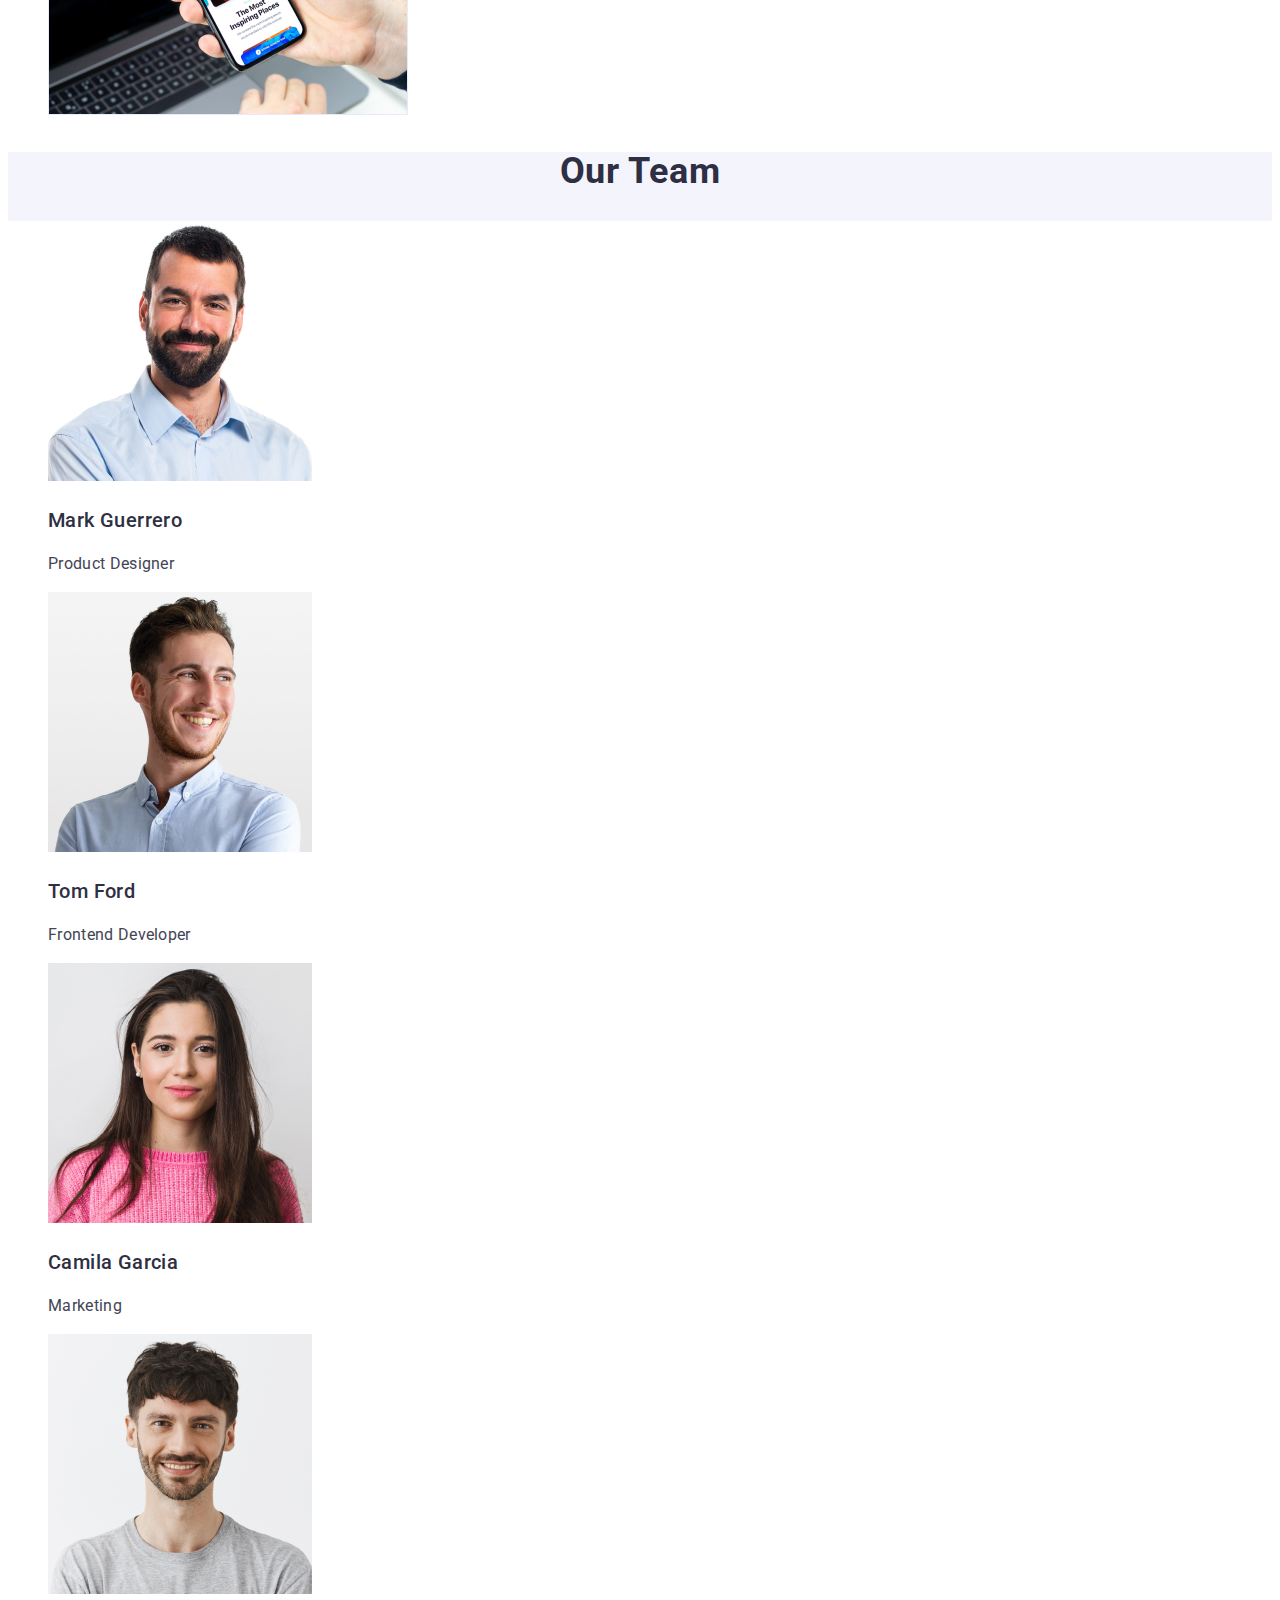
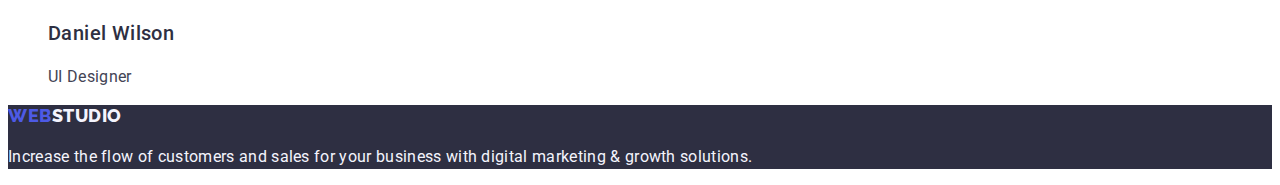
==== commit 1dfdc225: "HW02" ====
--- a/index.html
+++ b/index.html
@@ -98,25 +98,25 @@
         </section>
 
         <!-- Section 3 -->
-        <section>
+        <section class="section-three">
             <h2 class="text-header-two">Our Team</h2>
             <ul class="list">
-                <li class="section-three">
+                <li class="bck-list">
                     <img src="./images/team/team1.jpg" alt="Mark Guerrero" width="264" height="260"> 
                         <h3 class="text-header-three">Mark Guerrero</h3>
                             <p class="text-p">Product Designer</p>  
                 </li>
-                <li class="section-three">
+                <li class="bck-list">
                     <img src="./images/team/team2.jpg" alt="Tom Ford" width="264" height="260"> 
                         <h3 class="text-header-three">Tom Ford</h3>
                             <p class="text-p">Frontend Developer</p>
                 </li>
-                <li class="section-three">
+                <li class="bck-list">
                     <img src="./images/team/team3.jpg" alt="Camila Garcia" width="264" height="260"> 
                         <h3 class="text-header-three">Camila Garcia</h3>
                             <p class="text-p">Marketing</p>   
                 </li>
-                <li class="section-three">
+                <li class="bck-list">
                     <img src="./images/team/team4.jpg" alt="Daniel Wilson" width="264" height="260"> 
                         <h3 class="text-header-three">Daniel Wilson</h3>
                             <p class="text-p">UI Designer</p>  
--- a/css/styles.css
+++ b/css/styles.css
@@ -116,9 +116,7 @@
     cursor: pointer;
 }
 .btn:hover,
-.btn:focus,
-.btn-portfolio:hover,
-.btn-portfolio:focus {
+.btn:focus {
     background: var(--ocean);
 }
 .btn-portfolio {
@@ -132,13 +130,18 @@
     box-shadow: 0px 4px 4px rgba(0, 0, 0, 0.15);
     cursor: pointer;
 }
+.btn-portfolio:hover,
+.btn-portfolio:focus {
+    background-color: #FFFFFF;
+}
 
 /* Section 3 */
 .section-three {
    background-color: var(--cloud);
 }
-
-
+.bck-list {
+    background-color: #FFFFFF;
+}
 /* Hero Footer */
 .hero-footer {
     background: var(--navy-blue);
